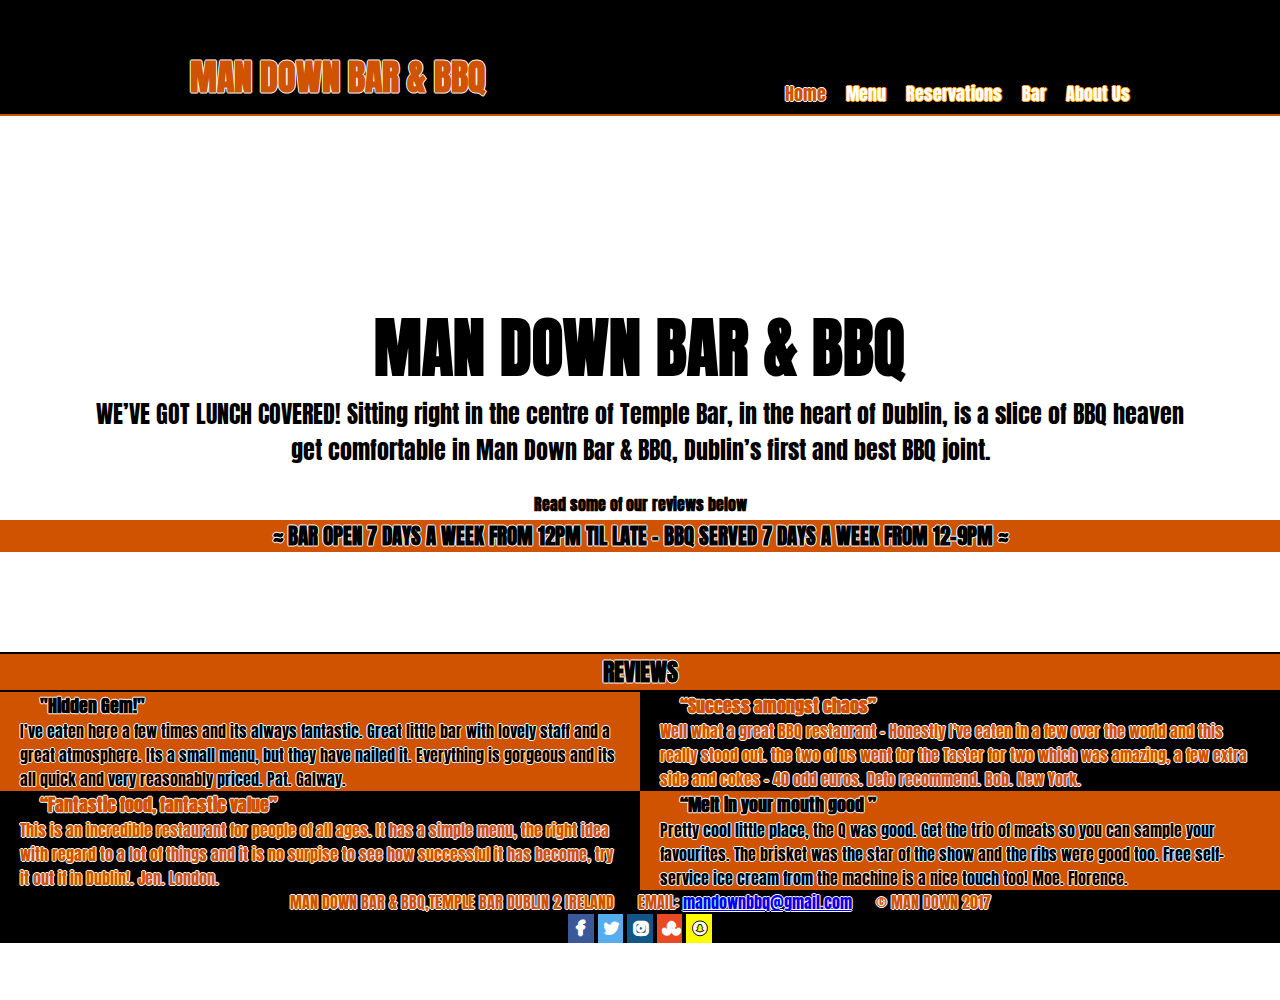
==== index.html @ d6b92bee "Add files via upload" ====
<!DOCTYPE html>
<html lang="en">
<head>
	<meta charset="UTF-8">
	<title>MAN DOWN BBQ</title>
	<meta name="viewport" content="width=device-width, initial-scale=1.0"> <!-- https://www.w3schools.com/css/css_rwd_viewport.asp -->
	<meta name="description" content="The #1 BBQ bar and restaurant in Dublin, Located in Temple Bar">
  <meta name="keywords" content="BBQ Food, Bar open until late, BBQ restaurant, Whiskey Bar">
  <meta name="author" content="Peter Kelly David Harrop">
	<link rel="stylesheet" href="main.css">
	<link href="https://fonts.googleapis.com/css?family=Anton" rel="stylesheet">
	<style>
			.parallax {
			/* The image used */
			background-image: url("images/about_bbqinterior.jpg");

			/* Set a specific height */
			height: 1000px;

			/* Create the parallax scrolling effect */
			background-attachment: fixed;
			background-position: center;
			background-repeat: no-repeat;
			background-size: cover;
		}
	</style>
	<link rel="icon" type="image/jpg" href="images/BBQCHEF_30px.jpg" sizes="30x30">
	<link rel="icon" type="image/jpg" href="images/BBQCHEF_60px.jpg" sizes="60x60">

</head>

<!-- Where to put scripts
	http://stackoverflow.com/questions/436411/where-should-i-put-script-tags-in-html-markup-->
<body>
	<header>
		<div class="container">
			<a href="index.html" id="logo"></a>
			<div id="restaurant_name">
				<h2>MAN DOWN BAR &amp; BBQ</h2>
			</div>
			<nav>
				<a href="#" id="bar_menu"></a> <!--used to transfrom the nav bar in an image-->
				<ul>
					<li class="current_page">Home</li>
					<li><a href="menu.html">Menu</a></li>
					<li><a href="reservations.html">Reservations</a></li>
					<li><a href="bar.html">Bar</a></li>
					<li><a href="about.html">About Us</a></li>
				</ul>
			</nav>
		</div>
	</header>

<section id="index_main_section">  <!-- Use of section tag https://www.w3schools.com/html/html_layout.asp -->
	<div class="container">
		<div class="parallax"></div>
	</div>
</section>
<section id="index-gap">
</section>
<section id="top_gap">
	<div class="index-message">
		<h1>MAN DOWN BAR &amp; BBQ</h1>
		<p>WE’VE GOT LUNCH COVERED! Sitting right in the centre of Temple Bar, in the heart of Dublin, is a slice of BBQ heaven</p>
		<p>get comfortable in Man Down Bar &amp; BBQ, Dublin’s first and best BBQ joint.</p>
		<br>
		<h4>Read some of our reviews below</h4>
	</div>
</section>
<section id="index-gap">
</section>
<section id="opening_hours">
	<div class="container">

		<h3>≈ BAR OPEN 7 DAYS A WEEK FROM 12PM TIL LATE - BBQ SERVED 7 DAYS A WEEK FROM 12-9PM ≈</h3>
	</div>
</section>
<section id="index-gap">
</section>
<section id="review_divider">
	<div class="container">
		<h2>REVIEWS</h2>
	</div>
</section>

<section id="reviews_section">
		<div class="review style1">
		<h4>"Hidden Gem!"</h4>
			<p>I’ve eaten here a few times and its always fantastic. Great little bar with lovely staff and a great atmosphere. Its a small menu, but they have nailed it. Everything is gorgeous and its all quick and very reasonably priced. Pat. Galway.</p>
		</div>
		<div class="review style2">
		<h4>“Success amongst chaos”</h4>
			<p>Well what a great BBQ restaurant - Honestly I've eaten in a few over the world and this really stood out. the two of us went for the Taster for two which was amazing, a few extra side and cokes - 40 odd euros. Defo recommend. Bob. New York.</p>
		</div>
		<div class="review style2">
		<h4>“Fantastic food, fantastic value”</h4>
			<p>This is an incredible restaurant for people of all ages. It has a simple menu, the right idea with regard to a lot of things and it is no surpise to see how successful it has become, try it out if in Dublin!. Jen. London.</p>
		</div>
		<div class="review style1">
		<h4>“Melt in your mouth good ”</h4>
			<p>Pretty cool little place, the Q was good. Get the trio of meats so you can sample your favourites. The brisket was the star of the show and the ribs were good too. Free self-service ice cream from the machine is a nice touch too! Moe. Florence.</p>
		</div>
</section>

<footer>
	<p>MAN DOWN BAR &amp; BBQ,TEMPLE BAR DUBLIN 2 IRELAND &emsp;  EMAIL: <a href="mailto:mandownbbq@gmail.com">mandownbbq@gmail.com</a>   &emsp;    &copy; MAN DOWN 2017</p>   <!-- &emsp; puts a tab between words-->
	<div class="social">
		<!-- Add icon library -->
		<link rel="stylesheet" href="https://cdnjs.cloudflare.com/ajax/libs/font-awesome/4.7.0/css/font-awesome.min.css">

		<!-- Add font awesome icons -->
		<a href="https://www.facebook.com" target="_blank" class="fa fa-facebook"></a>
		<a href="https://twitter.com/" target="_blank" class="fa fa-twitter"></a>
		<a href="https://www.instagram.com/" target="_blank" class="fa fa-instagram"></a>
		<a href="https://www.stumbleupon.com/" target="_blank" class="fa fa-stumbleupon"></a>
		<a href="https://www.snapchat.com/" target="_blank" class="fa fa-snapchat"></a>
	</div>
</footer>

</body>
</html>
---- main.css ----
/*******************NOTES*******************/
/*padding and margin order is top right bottom left*/
/*position:fixed - in header is used to keep it on screen even when scrolling*/
/*media were necessary to keep the header tidy on reducing width*/

*{
  padding: 0;
  margin: 0;
}

body {
    /*font-family: "Comic Sans MS", cursive, sans-serif;*/
    font-family: 'Anton', sans-serif;
    padding: 0;
    margin: 0;
    text-shadow: -1px 0 white, 0 1px white, 1px 0 white, 0 -1px white;
    /*background-color: #000000;*/

}
.container {
	width: 100%; /*Set the width of the entire website here */

  overflow: hidden;
}
.container_90 {
	width: 90%; /*Set the width of the entire website here */
	margin-right: auto;
	margin-left: auto; /* Margin-left and right are set to auto to center the container */
  overflow: hidden;
}

.style1{
  background-color: #CF5300;
  color:#000000;
}
.style2{
  background-color: #000000;
  color:#CF5300;
}

/******************************************INDEX PAGE STARTS***********************************/
/**********************HEADER STARTS HERE***********************/
header{
	color: #CF5300;
	background-color: #000000;
	min-height: 100px;
	border-bottom: #CF5300 2px solid;
  padding: 10px 0 0 0;
  width:100%;
  position: fixed; /*keeps header on screen all the time*/
}
#logo{
	float: left;
	width: 139px;
	height:100px;
	background: url("./images/bbq_logo.jpg") no-repeat center;
	padding: 0;
}

header a{
  color:#FFFFFF;
  text-decoration: none;
  font-size: 24px;
  text-shadow: -1px 0 orange, 0 1px orange, 1px 0 orange, 0 -1px orange;
}

.current_page{ /*class is attached to the current page per html page*/
  color: #CF5300;
  font-size: 24px;
}

header ul{
  padding: 0;
  margin: 0;
}
header li{
  float:left;
  padding: 0 10px 0 10px;
  display: inline;
}

header #restaurant_name{
    float:left;
}
header #restaurant_name h2{
    font-size: 55px;
    margin: 15px;
    padding-left: 40px;
}
header nav{
  float:right;
  margin-top: 70px;
  margin-right: 90px
}
header a:hover{ /*change to orange on hover*/
		color:#CF5300;
}

#bar_menu{  /*3 bar menu hidden now - used again in Media Section*/
	display:hidden;
	width: 50px;
	height: 50px;
	background: url("./images/menuicon_50.png") no-repeat center ;
}
/**********************HEADER END HERE***********************/


/**********************MAIN SECTION STARTS HERE***********************/
#index_main_section{
    max-height: 200px;
    text-align:center;
    color: #000000;
}

.index-message{
  max-height: 120px;
  padding: 0;
  margin: 0;
  color:#000000;
  /*background-color: #CF5300;*/
  text-align: center;
}
.index-message h1{
    font-size: 64px;
}
.index-message p{
    font-size: 24px;
}
#index-gap{
  min-height: 100px;
  padding: 0;
  margin: 0;
}
#index-gap-small{
  min-height: 40px;
  padding: 0;
  margin: 0;
}
#main_section{
    min-height: 800px;
    background: url("images/wood-background.jpg") no-repeat;
    background-size: cover;
    background-repeat: no-repeat;
    text-align:center;
    color: #000000;
}
#main_section h1{
    margin: 200px 0 50px 0;
    font-size: 64px;
}

#main_section p{
    font-size: 24px;
}

@media only screen and (max-width: 1160px){
    .menu{
        /* float: right; */
        margin-left: auto;
        margin-right: auto;
        display: table;
    }
    #main_section h1{
        margin: 1% 0 1% 0;
        font-size: 32px;
    }

    #main_section h2{
        margin: 10% 0 10% 0;
        font-size: 24px;
    }

    #main_section h2{
        font-size: 22px;
    }

    #main_section h3{
        font-size: 18px;
    }

    #index_main_section{
        max-height: 120px;
        text-align:center;
        color: #000000;
    }

    .index-message{
      max-height: 800px;
      padding: 0;
      margin: 0;
      color:#000000;
      /*background-color: #CF5300;*/
      text-align: center;
    }
    .index-message h1{
        font-size: 24px;
    }
    .index-message p{
        font-size: 16px;
    }
    #index-gap{
      min-height: 75px;
      padding: 0;
      margin: 0;
    }
}

@media only screen and (max-width: 600px){
    .menu{
        /* float: right; */
        margin-left: auto;
        margin-right: auto;
        display: table;
    }
    #main_section h1{
        margin: 1% 0 1% 0;
        font-size: 24px;
    }

    #main_section h2{
        margin: 10% 0 10% 0;
        font-size: 20px;
    }

    #main_section h2{
        font-size: 18px;
    }

    #main_section h3{
        font-size: 14px;
    }

    #index_main_section{
        max-height: 100px;
        text-align:center;
        color: #000000;
    }

    .index-message{
      max-height: 600px;
      padding: 0;
      margin: 0;
      color:#000000;
      /*background-color: #CF5300;*/
      text-align: center;
    }
    .index-message h1{
        font-size: 20px;
    }
    .index-message p{
        font-size: 12px;
    }
    #index-gap{
      min-height: 50px;
      padding: 0;
      margin: 0;
    }
}

#social{
  float: right;
}
/* SOCIAL MEDIA LINKS -> https://www.w3schools.com/howto/howto_css_social_media_buttons.asp*/
/* Style all font awesome icons */
.fa {
   padding: 0.5%;
   font-size: 1em;
   width: 1%;
   min-width: 10px;
   text-align: center;
   text-decoration: none;
}

/* Add a hover effect if you want */
.fa:hover {
   opacity: 0.7;
}

/* Set a specific color for each brand */
/* Facebook */
.fa-facebook {
   background: #3B5998;
   color: white;
}
/* Twitter */
.fa-twitter {
   background: #55ACEE;
   color: white;
}
/* Instagram*/
.fa-instagram {
  background: #125688;
  color: white;
}
/* StumbleUpon */
.fa-stumbleupon {
  background: #eb4924;
  color: white;
}
/* StumbleUpon */
.fa-snapchat {
  background: #fffc00;
  color: white;
  text-shadow: -1px 0 black, 0 1px black, 1px 0 black, 0 -1px black;
}
@media only screen and (max-width: 600px){
  .fa {
     padding: 0.25%;
     font-size: 0.25em;
     width: 1%;
     min-width: 10px;
     text-align: center;
     text-decoration: none;
  }
}


/**********************OPENING HOURS BANNER STARTS HERE***********************/
#opening_hours{
  padding: 0;
  margin: 0;
  font-size: 18px;
  color:#000000;
  background-color: #CF5300;
  text-align: center;
}
@media only screen and (max-width: 600px){
  #opening_hours{
    font-size: 12px;
  }
}

/**********************REVIEWS STARTS HERE***********************/
#review_divider{
  padding: 0;
  margin: 0;
  color:#000000;
  background-color: #CF5300;
  text-align: center;
}
#review_divider h2{
  border-top: #000000 2px solid;
  border-bottom: #000000 2px solid;
}

#reviews_section .review{ /*Splits each review into half the screen, then floats all 4 left for responsivness*/
  float:left;
  width:50%;
}

#reviews_section h4{
  padding-left: 40px;
  font-size:18px;
  text-shadow: -1px 0 white, 0 1px white, 1px 0 white, 0 -1px white;
}
#reviews_section p{
  padding: 0 20px 0 20px; /*takes the text in from th div edges*/
  text-shadow: -1px 0 white, 0 1px white, 1px 0 white, 0 -1px white;
}

/*@keyframes changeLetter {
  0%{
    content: "I’ve eaten here a few times and its always fantastic. Great little bar with lovely staff and a great atmosphere. Its a small menu, but they have nailed it. Everything is gorgeous and its all quick and very reasonably priced. Pat. Galway."
  }
  50% {
    color: white;
  }
  100% {
    content: "i liike cake";
  }

}

.review1::after{
  animation: changeLetter 3s linear infinite alternate;
}*/
/**********************FOOTER STARTS HERE***********************/
footer{
  background-color: #000000;
  color:#CF5300;
  text-align: center;
  text-shadow: -1px 0 white, 0 1px white, 1px 0 white, 0 -1px white;
  padding: 0;
  margin: 0;

}
footer p{
    padding: 0;
    margin: 0;
}

@media only screen and (max-width: 600px){
  footer {
    font-size: 10px;
  }
}
/**********************MEDIA SECTION STARTS HERE***********************/
/*https://www.w3schools.com/css/css3_mediaqueries.asp*/
@media screen and (max-width: 1350px){ /*Below 1500px the page will re-size/re-shape the header to keep it tidy*/

  header nav{
    float:right;
    padding: 70px 140px 0 0;
    margin:0;
  }
  header a{
    color:#FFFFFF;
    text-decoration: none;
    font-size: 18px;
  }
  .current_page{
    color: #CF5300;
    font-size: 18px;
  }


  header #restaurant_name h2{
      font-size: 36px;
      margin: 10px;
      padding: 30px 0 0 50px;
  }

  #logo{
  	float: left;
  	width: 80px;
  	height:65px;
  	background: url("./images/bbq_logo_66.jpg") no-repeat center;
  	padding: 20px 0 0 50px;
  }
}

@media screen and (max-width: 1250px){  /*Below 1250px the page will re-size/re-shape the header to keep it tidy*/
header #restaurant_name h2{
  padding: 30px 0 0 10px;
  }
header nav{
  padding: 70px 50px 0 0;
  margin:0;
  }
}


@media screen and (max-width: 960px){ /*Below 1080px the page will re-size/re-shape the header to keep it tidy*/
header #restaurant_name h2{
  padding: 15px 0 0 20px;
}

header nav{
  float: left;
  padding: 5px 0 0 160px;
  margin:0;

}

#logo{  /*resize logo with new smaller image for a smaller screen size*/
  float: left;
  width: 75px;
  height:60px;
  background: url("./images/bbq_logo_66.jpg") no-repeat center;
  padding: 20px 0 0 100px;
}

}

@media screen and (max-width: 600px){/*Below 720px the page will re-size/re-shape the header to keep it tidy*/

header #restaurant_name h2{
  font-size: 24px;
  padding: 20px 0 0 0;
  float: left;
}
#logo{
  float: left;
  width: 75px;
  height:60px;
  background: url("./images/bbq_logo_66.jpg") no-repeat center;
  padding: 20px 0 0 10px;
}
/*Could be done without image using div's and coloured background https://www.w3schools.com/howto/howto_css_menu_icon.asp*/
#bar_menu{
  float:right;
  padding:10px 0 0 0;
  display: inline-block; /*makes 3 bar menu visible*/
}

header nav{
  margin-left: 20px;
  padding: 20px 0 0 0;
}
nav ul, nav:active ul{
  display: none;
  position: absolute;
  margin: 40px 30px 0 0;
  padding: 10px 0px 20px 10px;
  background:#000000;
  right:5px;
  border: 1px solid #CF5300;
  width:25%; /*size of pop-up menu */
  z-index: 1;/*z-index gives preference to an element, putting it to the front*/
}
nav:hover ul{
  display:block;
}
nav li{
  text-align:left;
  width: 100%;
}

nav ul li{
  font-size: 18px;
}
}

@media screen and (max-width: 500px){/*Below 500px the page will re-size/re-shape the header to keep it tidy*/

header #restaurant_name h2{
  display: none;
  font-size: 24px;
  padding: 20px 0 0 0;
  float: left;
}
#logo{
  float: left;
  width: 75px;
  height:60px;
  background: url("./images/bbq_logo_66.jpg") no-repeat center;
  padding: 50px 0 0 60px;
}
/*Could be done without image using div's and coloured background https://www.w3schools.com/howto/howto_css_menu_icon.asp*/
#bar_menu{
  float:right;
  padding:40px 0 0 60px;
  display: inline-block; /*makes 3 bar menu visible*/
}

header nav{
  margin-left: 20px;
  padding: 20px 0 0 0;
}
nav ul, nav:active ul{
  display: none;
  position: absolute;
  margin: 40px 30px 0 0;
  padding: 10px 0px 20px 10px;
  background:#000000;
  right:5px;
  border: 1px solid #CF5300;
  width:32%; /*size of pop-up menu */
  z-index: 1;/*z-index gives preference to an element, putting it to the front*/
}
nav:hover ul{
  display:block;
}
nav li{
  text-align:left;
  width: 100%;
}

nav ul li{
  font-size: 18px;
}
}
/**********************MEDIA SECTION ENDS HERE***********************/
/******************************************INDEX PAGE ENDS***********************************/

/**********************MENU SECTION STARTS HERE***********************/

#menu_section{
    min-height: 300px;
    background: url("images/wood-background.jpg") no-repeat;
    background-size: cover;
    text-align:center;
    color: #000000;
    text-shadow: -1px 0 white, 0 1px white, 1px 0 white, 0 -1px white;
}
#menu_section h1{
    margin: 1% 0 1% 0;
    font-size: 4em;
}

#menu_section h2{
    margin: 10% 0 10% 0;
    font-size: 2.5em;
}

#menu_section h3{
    margin: 0 0 0 0;
    font-size: 1.5em;
}

#menu_section h4{
    margin: 0 0 0 0;
    font-size: 1em;
}

#menu_section p{
    margin: 0 5% 0% 5%;
    font-size: 1.5em;
}

.menu {
  /*text-align: center;*/
}
.menu-sub {
  /*float: left;*/
  width: 40%;
  margin: 0 auto;
  padding: 1em;
  display: inline-block;
  vertical-align: middle;
}

@media only screen and (max-width: 600px){
    .menu{
        /* float: right; */
        margin-left: auto;
        margin-right: auto;
        display: table;
    }
    #menu_section{
      min-height: 100px;
    }
    #menu_section h1{
        margin: 1% 0 1% 0;
        font-size: 24px;
    }

    #menu_section h2{
        margin: 10% 0 10% 0;
        font-size: 20px;
    }

    #menu_section h2{
        font-size: 18px;
    }

    #menu_section h3{
        font-size: 14px;
    }
}

/* Slideshow container */
.slideshow-container {
  max-width: 40%;
  height: auto;
  position: relative;
  margin: auto;
  overflow: hidden;
}

.slideshow-container-main {
  max-width: 60%;
  height: auto;
  position: relative;
  margin: auto;
  overflow: hidden;
}

.mySlides {
    display: none;
}

.slideshow-container img {
    position: relative;
    left: 0;
    top: 0;
    max-width: 100%;
    height: auto;
    opacity: 1;
}

/* Fading animation */
.fade {
  -webkit-animation-name: fade;
  -webkit-animation-duration: 5s;
  animation-name: fade;
  animation-duration: 5s;
}

@-webkit-keyframes fade {
  from {opacity: .4}
  to {opacity: 1}
}

@keyframes fade {
  from {opacity: .4}
  to {opacity: 1}
}

/**********************MENUS START HERE***********************/

/******************************************MENU PAGE ENDS***********************************/

/******************************************RESERVATIONS PAGE STARTS***********************************/
/**********************MAIN RESERVATIONS SECTION STARTS HERE***********************/

#reservations_section{
    min-height: 800px;
    padding-top: 140px; /*needed to pass beyond fixed header*/
    background: url("images/wood-background.jpg") no-repeat;
    background-size: cover;
    background-repeat: no-repeat;
    text-align:center;
    color: #CF5300;
}

#reservations_section .reservations_container{
  padding-top: 100px;
}


#reservations_section input{
  margin: 5px 0 10px 0;
  padding: 5px 0 5px 0;
  width: 40%;
  height: 24px;
  font-size: 16px;

}

#booking{
  width: 50%;
  background-color: rgba(0,0,0,0.5); /*HEX WAY -> http://stackoverflow.com/questions/15852122/hex-transparency-in-colors */
  margin-right: auto;
	margin-left: auto;
  height: 480px;
}


#booking h2{
    padding-top: 80px;
    font-size: 200%;
}

#booking select{
  height: 38px;
  width:15%;
  color:grey;
  font-size: 16px;
  /*The below removes the style from the dropdown, taken from this stack overflow post http://stackoverflow.com/questions/16603979/select-removing-dropdown-arrow*/
  /*for firefox*/
  -moz-appearance: none;
  /*for chrome*/
  -webkit-appearance:none;
}

.reservation_button{
  height:50px;
  width:20%;
  border:none;
  font-size: 18px;
  font-weight: 900;
  margin-top: 30px;
}
button{
  cursor: pointer;
}

/******************************************RESERVATIONS PAGE ENDS***********************************/

/***********************************************************ABOUT.HTML STARTS HERE****************************************************************/
#map-section{
  min-height: 40px;
}
#map{
  margin: auto;
}

#about_pic{
    min-height: 800px;
    background: url("images/about_bbqinterior.jpg") no-repeat;
    background-size: cover;
    background-repeat: no-repeat;
    text-align:center;
    color: #CF5300;
}

#about_divider1 h2{
  margin: 0;
  padding: 10px 0 10px 100px;

  color:#000000;
  background-color: #CF5300;
  text-align:left;
}
#about_divider1 h2{
  text-decoration: overline underline;
}

#about_container1{
  display:inline-block;
  width:100%;
  padding: 0;
  margin: 0;
  min-width: 320px;
  background-color: #CF5300;
}
#about_container2{
  display:inline-block;
  width:100%;
  padding: 0;
  margin: 0;
  background-color:#000000;
  min-width: 320px;
}
.About_Box {
  display:inline-block;
  min-height: 300px;
  min-width: 300px;
  padding: 0;
  margin: 0;
  float:left;
 }

 .half{
   width: 50%;
 }

 .quarter{
   width: 25%;
 }
#box1 {
  float: left;
}
#box2 {
  /*background: url("images/about_food.jpg");
  background-size: cover;
  background-repeat: no-repeat;
  background-position: center;*/
  float: left;
}

#box2 img{
  max-width: 100%;
  height: auto;
}
#box3 {
  background: url("images/about_bbqpit.jpg");
  background-repeat: no-repeat;
  background-size: cover;
  background-position: center;
}

#box4 {
  float: left;
  background: url("images/about_food1.jpg");
  background-size: cover;
  background-repeat: no-repeat;
  background-position: center;
}
#box5 {
  float: left;

}
#box6 {
  background: url("images/about_food3.jpg");
  background-repeat: no-repeat;
  background-size: cover;
  background-position: center;
  float: right;
}

/* HOME PAGE BACKGROUND SLIDESHOW
.cb-slideshow,
.cb-slideshow:after {
    position: fixed;
    width: 100%;
    height: 100%;
    top: 0px;
    left: 0px;
    z-index: 0;
}
.cb-slideshow:after {
    content: '';
    background: transparent url(../images/pattern.png) repeat top left;
}

.cb-slideshow li span {
    width: 100%;
    height: 100%;
    position: absolute;
    top: 0px;
    left: 0px;
    color: transparent;
    background-size: cover;
    background-position: 50% 50%;
    background-repeat: none;
    opacity: 0;
    z-index: 0;
    animation: imageAnimation 36s linear infinite 0s;
}

.cb-slideshow li div {
    z-index: 1000;
    position: absolute;
    bottom: 30px;
    left: 0px;
    width: 100%;
    text-align: center;
    opacity: 0;
    color: #fff;
    animation: titleAnimation 30s linear infinite 0s;
}
.cb-slideshow li div h3 {
    font-family: 'BebasNeueRegular', 'Arial Narrow', Arial, sans-serif;
    font-size: 240px;
    padding: 0;
    line-height: 200px;
}

.cb-slideshow li:nth-child(1) span {
    background-image: url(../images/about_bbqinterior.jpg)
}
.cb-slideshow li:nth-child(2) span {
    background-image: url(../images/full-screen-brisket.jpg);
    animation-delay: 6s;
}
.cb-slideshow li:nth-child(3) span {
    background-image: url(../images/full-screen-fire.jpg);
    animation-delay: 12s;
}
.cb-slideshow li:nth-child(4) span {
    background-image: url(../images/full-screen-ribs2.jpg);
    animation-delay: 18s;
}
.cb-slideshow li:nth-child(5) span {
    background-image: url(../images/full-screen-wings.jpg);
    animation-delay: 24s;
}

.cb-slideshow li:nth-child(2) div {
    animation-delay: 6s;
}
.cb-slideshow li:nth-child(3) div {
    animation-delay: 12s;
}
.cb-slideshow li:nth-child(4) div {
    animation-delay: 18s;
}
.cb-slideshow li:nth-child(5) div {
    animation-delay: 24s;
}

@keyframes imageAnimation {
    0% { opacity: 0; animation-timing-function: ease-in; }
    8% { opacity: 1; animation-timing-function: ease-out; }
    17% { opacity: 1 }
    25% { opacity: 0 }
    100% { opacity: 0 }
}

@keyframes titleAnimation {
    0% { opacity: 0 }
    8% { opacity: 1 }
    17% { opacity: 1 }
    19% { opacity: 0 }
    100% { opacity: 0 }
}

.no-cssanimations .cb-slideshow li span{
	opacity: 1;
}

@media screen and (max-width: 1140px) {
    .cb-slideshow li div h3 { font-size: 140px }
}
@media screen and (max-width: 600px) {
    .cb-slideshow li div h3 { font-size: 80px }
}
*/
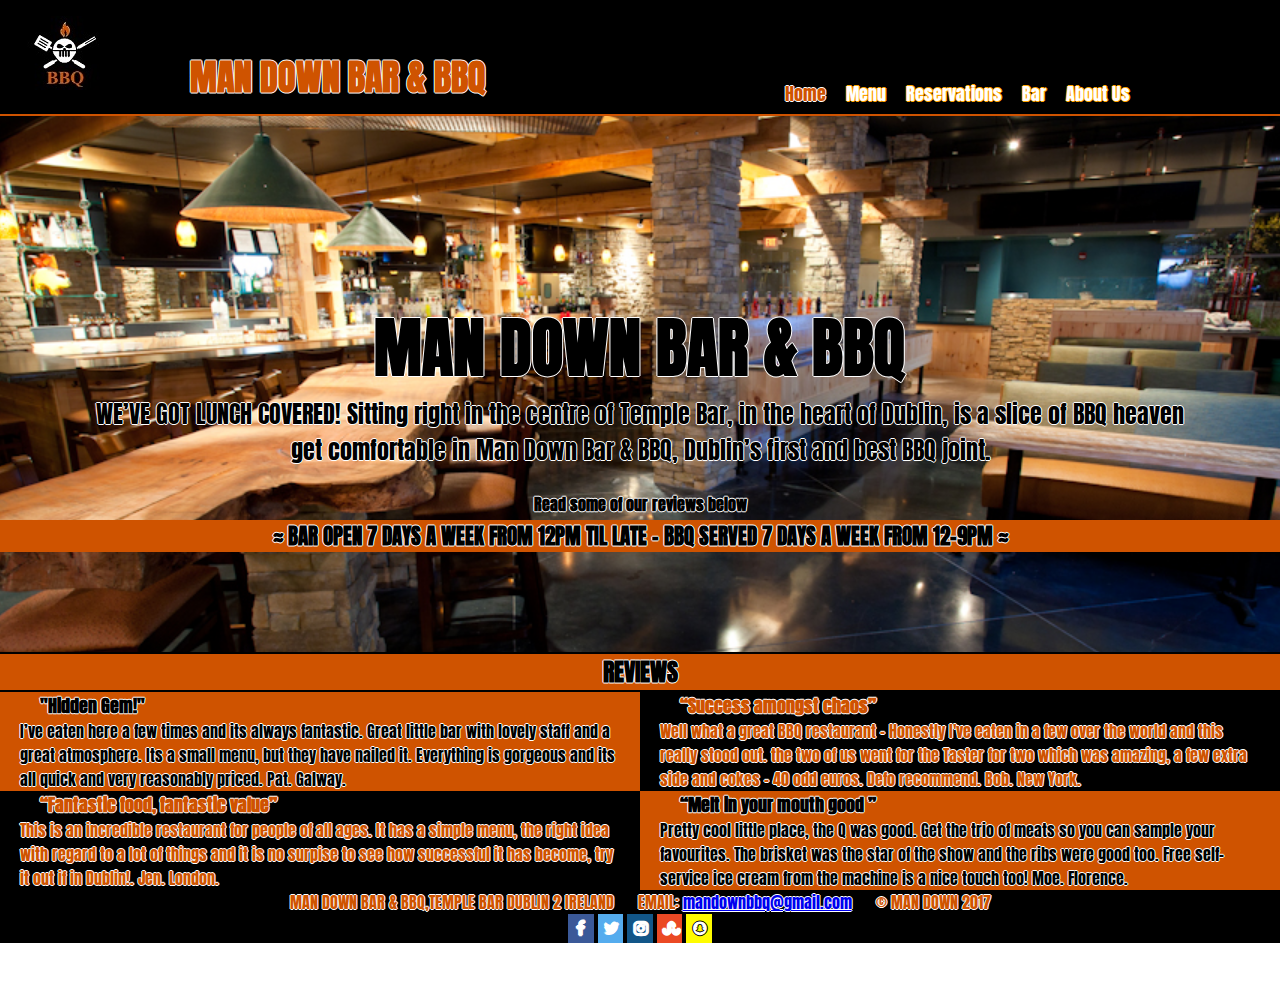
==== commit d2b83f4b: "Add files via upload" ====
--- a/index.html
+++ b/index.html
@@ -5,36 +5,23 @@
 	<title>MAN DOWN BBQ</title>
 	<meta name="viewport" content="width=device-width, initial-scale=1.0"> <!-- https://www.w3schools.com/css/css_rwd_viewport.asp -->
 	<meta name="description" content="The #1 BBQ bar and restaurant in Dublin, Located in Temple Bar">
-  <meta name="keywords" content="BBQ Food, Bar open until late, BBQ restaurant, Whiskey Bar">
+  <meta name="keywords" content="MAN DOWN BBQ, BBQ Food, Bar open until late, BBQ restaurant, Whiskey Bar">
   <meta name="author" content="Peter Kelly David Harrop">
 	<link rel="stylesheet" href="main.css">
-	<link href="https://fonts.googleapis.com/css?family=Anton" rel="stylesheet">
-	<style>
-			.parallax {
-			/* The image used */
-			background-image: url("images/about_bbqinterior.jpg");
-
-			/* Set a specific height */
-			height: 1000px;
-
-			/* Create the parallax scrolling effect */
-			background-attachment: fixed;
-			background-position: center;
-			background-repeat: no-repeat;
-			background-size: cover;
-		}
-	</style>
-	<link rel="icon" type="image/jpg" href="images/BBQCHEF_30px.jpg" sizes="30x30">
+	<link href="https://fonts.googleapis.com/css?family=Anton" rel="stylesheet"> <!--link to font used-->
+	<link rel="icon" type="image/jpg" href="images/BBQCHEF_30px.jpg" sizes="30x30"> <!--Browser Tab Icons - displayed left of the Title-->
 	<link rel="icon" type="image/jpg" href="images/BBQCHEF_60px.jpg" sizes="60x60">
-
+	<link rel="stylesheet" href="https://cdnjs.cloudflare.com/ajax/libs/font-awesome/4.7.0/css/font-awesome.min.css"> 		<!-- Add icon library for social media -->
+	<!--[if lt IE 9]>
+		<script src="http://html5shiv.googlecode.com/svn/trunk/html5.js"></script>
+	<![endif]-->
 </head>
 
-<!-- Where to put scripts
-	http://stackoverflow.com/questions/436411/where-should-i-put-script-tags-in-html-markup-->
+<!-- Where to put scripts -http://stackoverflow.com/questions/436411/where-should-i-put-script-tags-in-html-markup-->
 <body>
 	<header>
 		<div class="container">
-			<a href="index.html" id="logo"></a>
+			<a href="index.html" id="logo"></a> <!--logo is clickable button always going back to index.html-->
 			<div id="restaurant_name">
 				<h2>MAN DOWN BAR &amp; BBQ</h2>
 			</div>
@@ -53,11 +40,11 @@
 
 <section id="index_main_section">  <!-- Use of section tag https://www.w3schools.com/html/html_layout.asp -->
 	<div class="container">
-		<div class="parallax"></div>
+		<div class="parallax_index"></div>
 	</div>
 </section>
-<section id="index-gap">
-</section>
+<div class="index-gap">
+</div>
 <section id="top_gap">
 	<div class="index-message">
 		<h1>MAN DOWN BAR &amp; BBQ</h1>
@@ -67,16 +54,16 @@
 		<h4>Read some of our reviews below</h4>
 	</div>
 </section>
-<section id="index-gap">
-</section>
+<div class="index-gap">
+</div>
 <section id="opening_hours">
 	<div class="container">
 
 		<h3>≈ BAR OPEN 7 DAYS A WEEK FROM 12PM TIL LATE - BBQ SERVED 7 DAYS A WEEK FROM 12-9PM ≈</h3>
 	</div>
 </section>
-<section id="index-gap">
-</section>
+<div class="index-gap">
+</div>
 <section id="review_divider">
 	<div class="container">
 		<h2>REVIEWS</h2>
@@ -105,9 +92,7 @@
 <footer>
 	<p>MAN DOWN BAR &amp; BBQ,TEMPLE BAR DUBLIN 2 IRELAND &emsp;  EMAIL: <a href="mailto:mandownbbq@gmail.com">mandownbbq@gmail.com</a>   &emsp;    &copy; MAN DOWN 2017</p>   <!-- &emsp; puts a tab between words-->
 	<div class="social">
-		<!-- Add icon library -->
-		<link rel="stylesheet" href="https://cdnjs.cloudflare.com/ajax/libs/font-awesome/4.7.0/css/font-awesome.min.css">
-
+		<!-- 3rd party - https://www.w3schools.com/howto/howto_css_social_media_buttons.asp -->
 		<!-- Add font awesome icons -->
 		<a href="https://www.facebook.com" target="_blank" class="fa fa-facebook"></a>
 		<a href="https://twitter.com/" target="_blank" class="fa fa-twitter"></a>
--- a/main.css
+++ b/main.css
@@ -3,7 +3,7 @@
 /*position:fixed - in header is used to keep it on screen even when scrolling*/
 /*media were necessary to keep the header tidy on reducing width*/
 
-*{
+*{ /*reset all tags to 0 padding and margin*/
   padding: 0;
   margin: 0;
 }
@@ -19,16 +19,15 @@
 }
 .container {
 	width: 100%; /*Set the width of the entire website here */
-
-  overflow: hidden;
+  overflow: hidden; /*prevent scroll bars from appearing*/
 }
 .container_90 {
-	width: 90%; /*Set the width of the entire website here */
+	width: 90%; /*Set the width to use 90% of the page */
 	margin-right: auto;
 	margin-left: auto; /* Margin-left and right are set to auto to center the container */
   overflow: hidden;
 }
-
+/*reusable style classes with contrasting styles*/
 .style1{
   background-color: #CF5300;
   color:#000000;
@@ -38,7 +37,7 @@
   color:#CF5300;
 }
 
-/******************************************INDEX PAGE STARTS***********************************/
+/********************************************************************INDEX PAGE STARTS*****************************************************/
 /**********************HEADER STARTS HERE***********************/
 header{
 	color: #CF5300;
@@ -102,10 +101,26 @@
 	height: 50px;
 	background: url("./images/menuicon_50.png") no-repeat center ;
 }
-/**********************HEADER END HERE***********************/
+/**********************HEADER ENDS HERE***********************/
 
 
 /**********************MAIN SECTION STARTS HERE***********************/
+/*parallax scrolling used on index.html*/
+.parallax_index {
+/* The image used */
+background-image: url("images/about_bbqinterior.jpg");
+
+/* Set a specific height */
+height: 1000px;
+
+/* Create the parallax scrolling effect */
+background-attachment: fixed;
+background-position: center;
+background-repeat: no-repeat;
+background-size: cover;
+}
+
+
 #index_main_section{
     max-height: 200px;
     text-align:center;
@@ -126,7 +141,12 @@
 .index-message p{
     font-size: 24px;
 }
-#index-gap{
+#top-gap{
+  min-height: 600px;
+  padding: 0;
+  margin: 0;
+}
+.index-gap{
   min-height: 100px;
   padding: 0;
   margin: 0;
@@ -136,13 +156,15 @@
   padding: 0;
   margin: 0;
 }
+#index-gap-large{
+  min-height: 400px;
+  padding: 0;
+  margin: 0;
+}
 #main_section{
-    min-height: 800px;
-    background: url("images/wood-background.jpg") no-repeat;
-    background-size: cover;
-    background-repeat: no-repeat;
-    text-align:center;
-    color: #000000;
+  max-height: 200px;
+  text-align:center;
+  color: #000000;
 }
 #main_section h1{
     margin: 200px 0 50px 0;
@@ -396,7 +418,7 @@
 }
 /**********************MEDIA SECTION STARTS HERE***********************/
 /*https://www.w3schools.com/css/css3_mediaqueries.asp*/
-@media screen and (max-width: 1350px){ /*Below 1500px the page will re-size/re-shape the header to keep it tidy*/
+@media screen and (max-width: 1350px){ /*Below 1350px the page will re-size/re-shape the header to keep it tidy*/
 
   header nav{
     float:right;
@@ -459,7 +481,6 @@
   background: url("./images/bbq_logo_66.jpg") no-repeat center;
   padding: 20px 0 0 100px;
 }
-
 }
 
 @media screen and (max-width: 600px){/*Below 720px the page will re-size/re-shape the header to keep it tidy*/
@@ -477,7 +498,7 @@
   padding: 20px 0 0 10px;
 }
 /*Could be done without image using div's and coloured background https://www.w3schools.com/howto/howto_css_menu_icon.asp*/
-#bar_menu{
+#bar_menu{/*3 bar menu for mobile view*/
   float:right;
   padding:10px 0 0 0;
   display: inline-block; /*makes 3 bar menu visible*/
@@ -488,18 +509,68 @@
   padding: 20px 0 0 0;
 }
 nav ul, nav:active ul{
-  display: none;
+  display: none; /*hides the nav list until hovered upon*/
+  position: absolute;
+  margin: 40px 60px 0 0; /*Moves the entire dropdown*/
+  padding: 10px 0px 20px 10px;
+  background:#000000;
+  right:5px;
+  border: 1px solid #CF5300;
+  width:25%; /*size of pop-up menu */
+  z-index: 1;/*z-index gives preference to an element, putting it to the front*/
+}
+nav:hover ul{
+  display:block; /*displays nav on hover*/
+}
+nav li{
+  text-align:left;
+  width: 100%;
+}
+
+nav ul li{
+  font-size: 18px;
+}
+}
+
+@media screen and (max-width: 500px){/*Below 500px the page will re-size/re-shape the header to keep it tidy*/
+
+header #restaurant_name h2{
+  display: none; /*make heading disappear on mobile*/
+  font-size: 24px;
+  padding: 20px 0 0 0;
+  float: left;
+}
+#logo{
+  float: left;
+  width: 75px;
+  height:60px;
+  background: url("./images/bbq_logo_66.jpg") no-repeat center;
+  padding: 50px 0 0 60px;
+}
+/*Could be done without image using div's and coloured background https://www.w3schools.com/howto/howto_css_menu_icon.asp*/
+#bar_menu{
+  float:right;
+  padding:40px 0 0 60px;
+  display: inline-block; /*makes 3 bar menu visible*/
+}
+
+header nav{
+  margin-left: 20px;
+  padding: 20px 0 0 0;
+}
+nav ul, nav:active ul{
+  display: none; /*hides the nav list until hovered upon*/
   position: absolute;
   margin: 40px 30px 0 0;
   padding: 10px 0px 20px 10px;
   background:#000000;
   right:5px;
   border: 1px solid #CF5300;
-  width:25%; /*size of pop-up menu */
+  width:34%; /*size of pop-up menu */
   z-index: 1;/*z-index gives preference to an element, putting it to the front*/
 }
 nav:hover ul{
-  display:block;
+  display:block; /*displays nav on hover*/
 }
 nav li{
   text-align:left;
@@ -510,67 +581,15 @@
   font-size: 18px;
 }
 }
-
-@media screen and (max-width: 500px){/*Below 500px the page will re-size/re-shape the header to keep it tidy*/
-
-header #restaurant_name h2{
-  display: none;
-  font-size: 24px;
-  padding: 20px 0 0 0;
-  float: left;
-}
-#logo{
-  float: left;
-  width: 75px;
-  height:60px;
-  background: url("./images/bbq_logo_66.jpg") no-repeat center;
-  padding: 50px 0 0 60px;
-}
-/*Could be done without image using div's and coloured background https://www.w3schools.com/howto/howto_css_menu_icon.asp*/
-#bar_menu{
-  float:right;
-  padding:40px 0 0 60px;
-  display: inline-block; /*makes 3 bar menu visible*/
-}
-
-header nav{
-  margin-left: 20px;
-  padding: 20px 0 0 0;
-}
-nav ul, nav:active ul{
-  display: none;
-  position: absolute;
-  margin: 40px 30px 0 0;
-  padding: 10px 0px 20px 10px;
-  background:#000000;
-  right:5px;
-  border: 1px solid #CF5300;
-  width:32%; /*size of pop-up menu */
-  z-index: 1;/*z-index gives preference to an element, putting it to the front*/
-}
-nav:hover ul{
-  display:block;
-}
-nav li{
-  text-align:left;
-  width: 100%;
-}
-
-nav ul li{
-  font-size: 18px;
-}
-}
 /**********************MEDIA SECTION ENDS HERE***********************/
-/******************************************INDEX PAGE ENDS***********************************/
+/*********************************************************************************INDEX PAGE ENDS***********************************/
 
 /**********************MENU SECTION STARTS HERE***********************/
 
 #menu_section{
     min-height: 300px;
-    background: url("images/wood-background.jpg") no-repeat;
-    background-size: cover;
-    text-align:center;
-    color: #000000;
+    text-align:center;
+    color: #000000;
     text-shadow: -1px 0 white, 0 1px white, 1px 0 white, 0 -1px white;
 }
 #menu_section h1{
@@ -641,7 +660,7 @@
 
 /* Slideshow container */
 .slideshow-container {
-  max-width: 40%;
+  max-width: 40%;
   height: auto;
   position: relative;
   margin: auto;
@@ -687,11 +706,11 @@
   to {opacity: 1}
 }
 
-/**********************MENUS START HERE***********************/
-
-/******************************************MENU PAGE ENDS***********************************/
-
-/******************************************RESERVATIONS PAGE STARTS***********************************/
+
+
+/******************************************************MENU PAGE ENDS***********************************/
+
+/*****************************************************RESERVATIONS PAGE STARTS***********************************/
 /**********************MAIN RESERVATIONS SECTION STARTS HERE***********************/
 
 #reservations_section{
@@ -710,7 +729,7 @@
 
 
 #reservations_section input{
-  margin: 5px 0 10px 0;
+  margin: 10px 0 10px 0;
   padding: 5px 0 5px 0;
   width: 40%;
   height: 24px;
@@ -728,7 +747,7 @@
 
 
 #booking h2{
-    padding-top: 80px;
+    padding-top: 50px;
     font-size: 200%;
 }
 
@@ -755,10 +774,92 @@
 button{
   cursor: pointer;
 }
+/*trying to make button work*/
+/* #enquire{
+  width:15%;
+  display:none;
+  border: solid 1px #000000;
+} */
+
+/***************************Change some parts of the Reservations page below 960px********/
+@media screen and (max-width: 960px){
+#reservations_section .reservations_container{
+  padding-top: 100px;
+}
+#reservations_section input{
+  margin: 5px 0 10px 0;
+  padding: 5px 0 5px 0;
+  width: 60%;
+  height: 24px;
+  font-size: 10px;
+}
+#booking{
+  width: 50%;
+  background-color: rgba(0,0,0,0.5); /*HEX WAY -> http://stackoverflow.com/questions/15852122/hex-transparency-in-colors */
+  margin-right: auto;
+	margin-left: auto;
+  height: 480px;
+}
+#booking h2{
+    padding-top: 80px;
+    font-size: 200%;
+}
+#booking select{
+  height: 38px;
+  width:20%;
+  color:grey;
+  font-size: 10px;
+  /*The below removes the style from the dropdown, taken from this stack overflow post http://stackoverflow.com/questions/16603979/select-removing-dropdown-arrow*/
+  /*for firefox*/
+  -moz-appearance: none;
+  /*for chrome*/
+  -webkit-appearance:none;
+}
+.reservation_button{
+  height:50px;
+  width:30%;
+  border:none;
+  font-size: 16px;
+  font-weight: 900;
+  margin-top: 30px;
+}
+}
+@media screen and (max-width: 600px){
+
+  #booking{
+    width: 75%;
+  }
+  #booking h2{
+      padding-top: 80px;
+      font-size: 150%;
+  }
+  .reservation_button{
+    height:50px;
+    width:40%;
+    border:none;
+    font-size: 14px;
+    font-weight: 900;
+    margin-top: 30px;
+  }
+}
 
 /******************************************RESERVATIONS PAGE ENDS***********************************/
 
 /***********************************************************ABOUT.HTML STARTS HERE****************************************************************/
+.parallax_about {
+/* The image used */
+background-image: url("images/about_bbqinterior.jpg");
+
+/* Set a specific height */
+height: 1400px;
+
+/* Create the parallax scrolling effect */
+background-attachment: fixed;
+background-position: center;
+background-repeat: no-repeat;
+background-size: cover;
+}
+
 #map-section{
   min-height: 40px;
 }
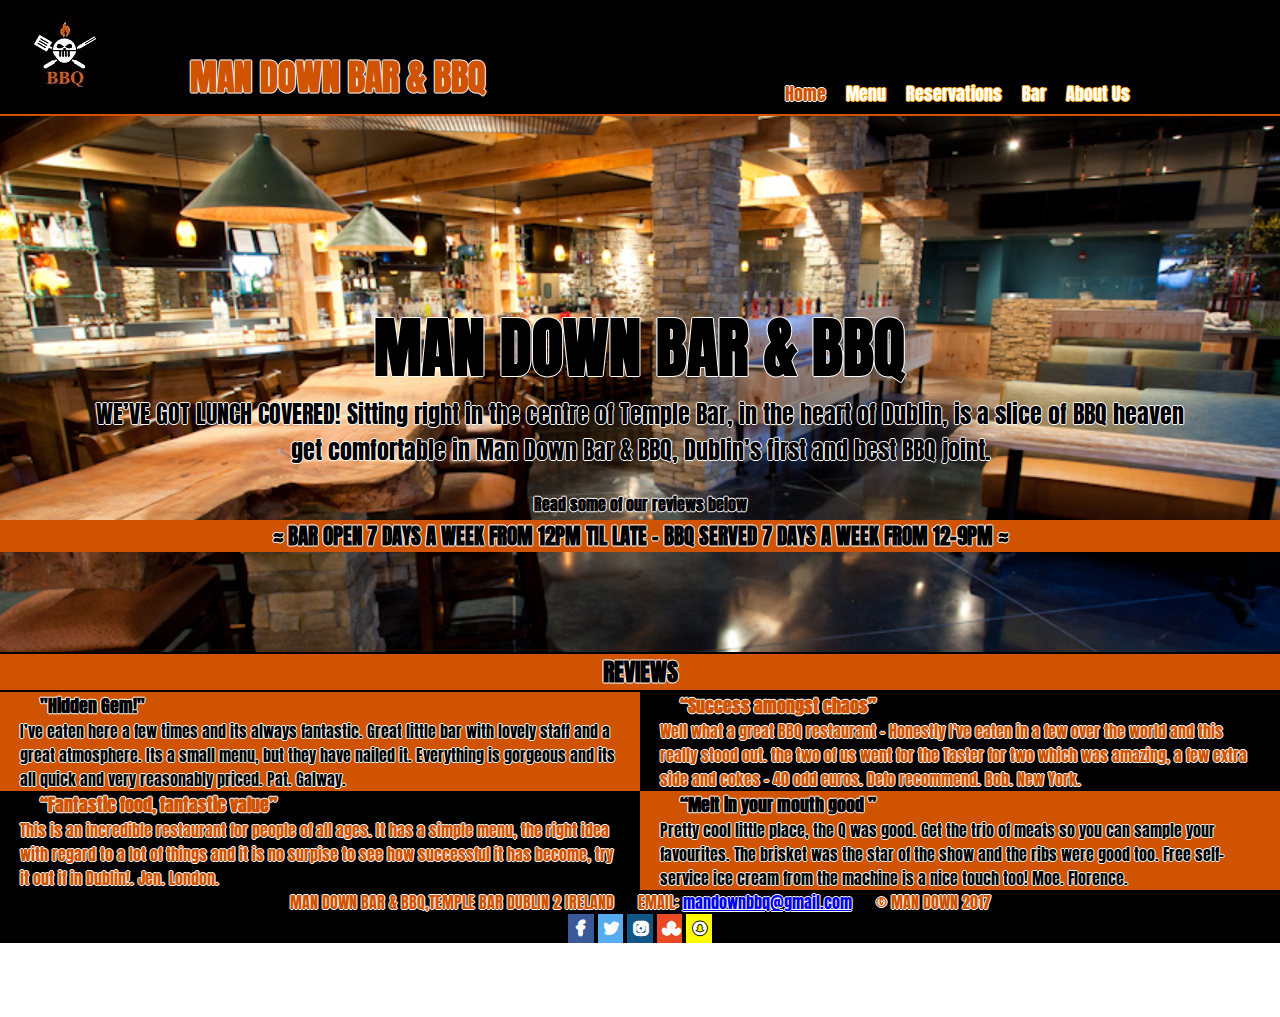
==== commit 5eb62e37: "Update index.html" ====
--- a/index.html
+++ b/index.html
@@ -39,6 +39,7 @@
 	</header>
 
 <section id="index_main_section">  <!-- Use of section tag https://www.w3schools.com/html/html_layout.asp -->
+	<h6>.</h6>
 	<div class="container">
 		<div class="parallax_index"></div>
 	</div>
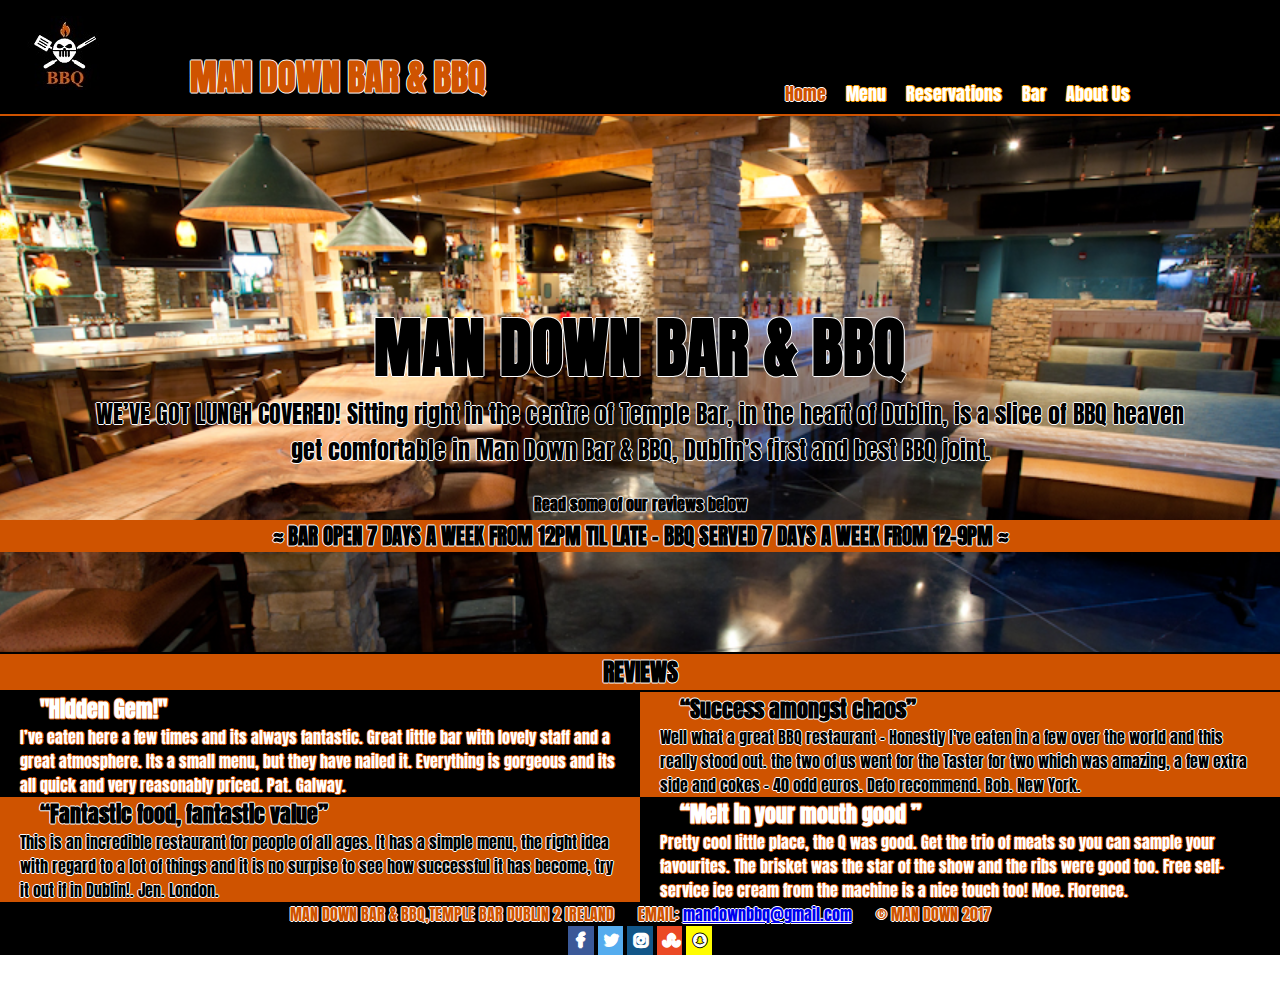
==== commit abf0246e: "Add files via upload" ====
--- a/index.html
+++ b/index.html
@@ -39,7 +39,6 @@
 	</header>
 
 <section id="index_main_section">  <!-- Use of section tag https://www.w3schools.com/html/html_layout.asp -->
-	<h6>.</h6>
 	<div class="container">
 		<div class="parallax_index"></div>
 	</div>
@@ -72,19 +71,19 @@
 </section>
 
 <section id="reviews_section">
-		<div class="review style1">
+		<div class="review_style1">
 		<h4>"Hidden Gem!"</h4>
 			<p>I’ve eaten here a few times and its always fantastic. Great little bar with lovely staff and a great atmosphere. Its a small menu, but they have nailed it. Everything is gorgeous and its all quick and very reasonably priced. Pat. Galway.</p>
 		</div>
-		<div class="review style2">
+		<div class="review_style2">
 		<h4>“Success amongst chaos”</h4>
 			<p>Well what a great BBQ restaurant - Honestly I've eaten in a few over the world and this really stood out. the two of us went for the Taster for two which was amazing, a few extra side and cokes - 40 odd euros. Defo recommend. Bob. New York.</p>
 		</div>
-		<div class="review style2">
+		<div class="review_style2">
 		<h4>“Fantastic food, fantastic value”</h4>
 			<p>This is an incredible restaurant for people of all ages. It has a simple menu, the right idea with regard to a lot of things and it is no surpise to see how successful it has become, try it out if in Dublin!. Jen. London.</p>
 		</div>
-		<div class="review style1">
+		<div class="review_style1">
 		<h4>“Melt in your mouth good ”</h4>
 			<p>Pretty cool little place, the Q was good. Get the trio of meats so you can sample your favourites. The brisket was the star of the show and the ribs were good too. Free self-service ice cream from the machine is a nice touch too! Moe. Florence.</p>
 		</div>
--- a/main.css
+++ b/main.css
@@ -138,7 +138,27 @@
 .index-message h1{
     font-size: 64px;
 }
+.index-message h2{
+    font-size: 32px;
+}
 .index-message p{
+    font-size: 24px;
+}
+.index-message-white{
+  max-height: 120px;
+  padding: 0;
+  margin: 0;
+  color:#000000;
+  text-shadow: -1px 0 #CF5300, 0 1px #CF5300, 1px 0 #CF5300, 0 -1px #CF5300;
+  text-align: center;
+}
+.index-message-white h1{
+    font-size: 64px;
+}
+.index-message-white h2{
+    font-size: 32px;
+}
+.index-message-white p{
     font-size: 24px;
 }
 #top-gap{
@@ -217,7 +237,20 @@
     .index-message h1{
         font-size: 24px;
     }
+    .index-message h2{
+        font-size: 20px;
+    }
     .index-message p{
+        font-size: 16px;
+    }
+
+    .index-message-white h1{
+        font-size: 24px;
+    }
+    .index-message-white h2{
+        font-size: 20px;
+    }
+    .index-message-white p{
         font-size: 16px;
     }
     #index-gap{
@@ -267,9 +300,22 @@
       text-align: center;
     }
     .index-message h1{
-        font-size: 20px;
+        font-size: 18px;
+    }
+    .index-message h2{
+        font-size: 16px;
     }
     .index-message p{
+        font-size: 12px;
+    }
+
+    .index-message-white h1{
+        font-size: 18px;
+    }
+    .index-message-white h2{
+        font-size: 16px;
+    }
+    .index-message-white p{
         font-size: 12px;
     }
     #index-gap{
@@ -365,21 +411,83 @@
   border-bottom: #000000 2px solid;
 }
 
-#reviews_section .review{ /*Splits each review into half the screen, then floats all 4 left for responsivness*/
+#reviews_section .review_style1{ /*Splits each review into half the screen, then floats all 4 left for responsivness*/
   float:left;
   width:50%;
 }
-
+#reviews_section .review_style2{ /*Splits each review into half the screen, then floats all 4 left for responsivness*/
+  float:left;
+  width:50%;
+  background-color: #CF5300;
+}
+/*
 #reviews_section h4{
   padding-left: 40px;
   font-size:18px;
   text-shadow: -1px 0 white, 0 1px white, 1px 0 white, 0 -1px white;
 }
+*/
 #reviews_section p{
   padding: 0 20px 0 20px; /*takes the text in from th div edges*/
+}
+.review_style1 {
+  color: #FFFFFF;
+  text-shadow: -1px 0 #CF5300, 0 1px #CF5300, 1px 0 #CF5300, 0 -1px #CF5300;
+}
+.review_style1 h4{
+  padding-left: 40px;
+  font-size:1.4em;
+}
+.review_style1 p{
+  padding: 0 20px 0 20px; /*takes the text in from the div edges*/
+  font-size:1em;
+}
+.review_style2 {
+  color: #000000;
   text-shadow: -1px 0 white, 0 1px white, 1px 0 white, 0 -1px white;
 }
-
+.review_style2 h4{
+  padding-left: 40px;
+  font-size:1.4em;
+}
+.review_style2 p{
+  padding: 0 20px 0 20px; /*takes the text in from th div edges*/
+  font-size:1em;
+}
+
+@media only screen and (max-width: 1160px){
+  .review_style1 h4{
+    font-size:1em;
+  }
+  .review_style1 p{
+    font-size:0.7em;
+  }
+  .review_style2 h4{
+    font-size:1em;
+  }
+  .review_style2 p{
+    font-size:0.7em;
+  }
+}
+
+@media only screen and (max-width: 600px){
+  .review_style1 h4{
+    font-size:0.8em;
+    text-shadow: none;
+  }
+  .review_style1 p{
+    font-size:0.5em;
+    text-shadow: none;
+  }
+  .review_style2 h4{
+    font-size:0.8em;
+    text-shadow: none;
+  }
+  .review_style2 p{
+    font-size:0.5em;
+    text-shadow: none;
+  }
+}
 /*@keyframes changeLetter {
   0%{
     content: "I’ve eaten here a few times and its always fantastic. Great little bar with lovely staff and a great atmosphere. Its a small menu, but they have nailed it. Everything is gorgeous and its all quick and very reasonably priced. Pat. Galway."
@@ -584,7 +692,7 @@
 /**********************MEDIA SECTION ENDS HERE***********************/
 /*********************************************************************************INDEX PAGE ENDS***********************************/
 
-/**********************MENU SECTION STARTS HERE***********************/
+/**********************MENU/BAR SECTION STARTS HERE***********************/
 
 #menu_section{
     min-height: 300px;
@@ -628,7 +736,17 @@
   display: inline-block;
   vertical-align: middle;
 }
-
+.menu-parallax {
+  /* The image used */
+  background-image: url("images/burning-coal.jpg");
+  /* Set a specific height */
+  height: 1400px;
+  /* Create the parallax scrolling effect */
+  background-attachment: fixed;
+  background-position: center;
+  background-repeat: no-repeat;
+  background-size: cover;
+}
 @media only screen and (max-width: 600px){
     .menu{
         /* float: right; */
@@ -641,20 +759,20 @@
     }
     #menu_section h1{
         margin: 1% 0 1% 0;
-        font-size: 24px;
+        font-size: 1.8em;
     }
 
     #menu_section h2{
         margin: 10% 0 10% 0;
-        font-size: 20px;
+        font-size: 1.5em;
     }
 
     #menu_section h2{
-        font-size: 18px;
+        font-size: 1em;
     }
 
     #menu_section h3{
-        font-size: 14px;
+        font-size: 0.7em;
     }
 }
 
@@ -706,9 +824,19 @@
   to {opacity: 1}
 }
 
-
-
-/******************************************************MENU PAGE ENDS***********************************/
+.parallax_bar {
+  /* The image used */
+  background-image: url("images/beer-bottled.jpg");
+  /* Set a specific height */
+  height: 1400px;
+  /* Create the parallax scrolling effect */
+  background-attachment: fixed;
+  background-position: center;
+  background-repeat: repeat-y;
+  background-size: cover;
+}
+
+/******************************************************MENU/BAR PAGE ENDS***********************************/
 
 /*****************************************************RESERVATIONS PAGE STARTS***********************************/
 /**********************MAIN RESERVATIONS SECTION STARTS HERE***********************/
@@ -847,17 +975,17 @@
 
 /***********************************************************ABOUT.HTML STARTS HERE****************************************************************/
 .parallax_about {
-/* The image used */
-background-image: url("images/about_bbqinterior.jpg");
-
-/* Set a specific height */
-height: 1400px;
-
-/* Create the parallax scrolling effect */
-background-attachment: fixed;
-background-position: center;
-background-repeat: no-repeat;
-background-size: cover;
+  /* The image used */
+  background-image: url("images/about_bbqinterior.jpg");
+
+  /* Set a specific height */
+  height: 1400px;
+
+  /* Create the parallax scrolling effect */
+  background-attachment: fixed;
+  background-position: center;
+  background-repeat: no-repeat;
+  background-size: cover;
 }
 
 #map-section{
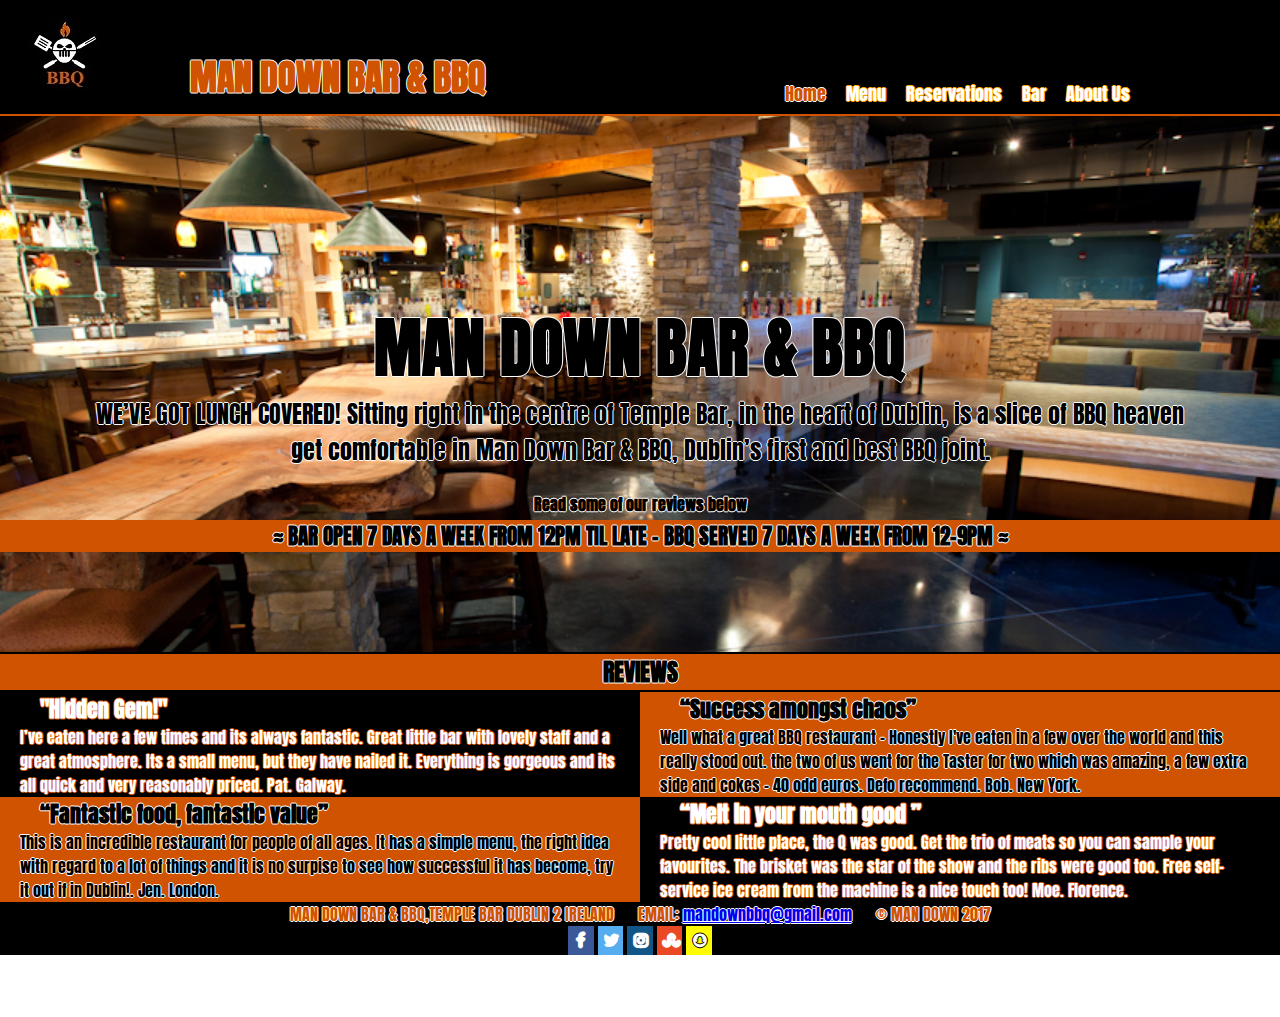
==== commit 22ec2e82: "Update index.html" ====
--- a/index.html
+++ b/index.html
@@ -39,6 +39,7 @@
 	</header>
 
 <section id="index_main_section">  <!-- Use of section tag https://www.w3schools.com/html/html_layout.asp -->
+	<h6>.</h6>
 	<div class="container">
 		<div class="parallax_index"></div>
 	</div>
--- a/main.css
+++ b/main.css
@@ -779,6 +779,7 @@
 /* Slideshow container */
 .slideshow-container {
   max-width: 40%;
+  width: auto;
   height: auto;
   position: relative;
   margin: auto;
@@ -802,6 +803,7 @@
     left: 0;
     top: 0;
     max-width: 100%;
+    max-height: 300px;
     height: auto;
     opacity: 1;
 }
@@ -828,7 +830,7 @@
   /* The image used */
   background-image: url("images/beer-bottled.jpg");
   /* Set a specific height */
-  height: 1400px;
+  height: 1500px;
   /* Create the parallax scrolling effect */
   background-attachment: fixed;
   background-position: center;
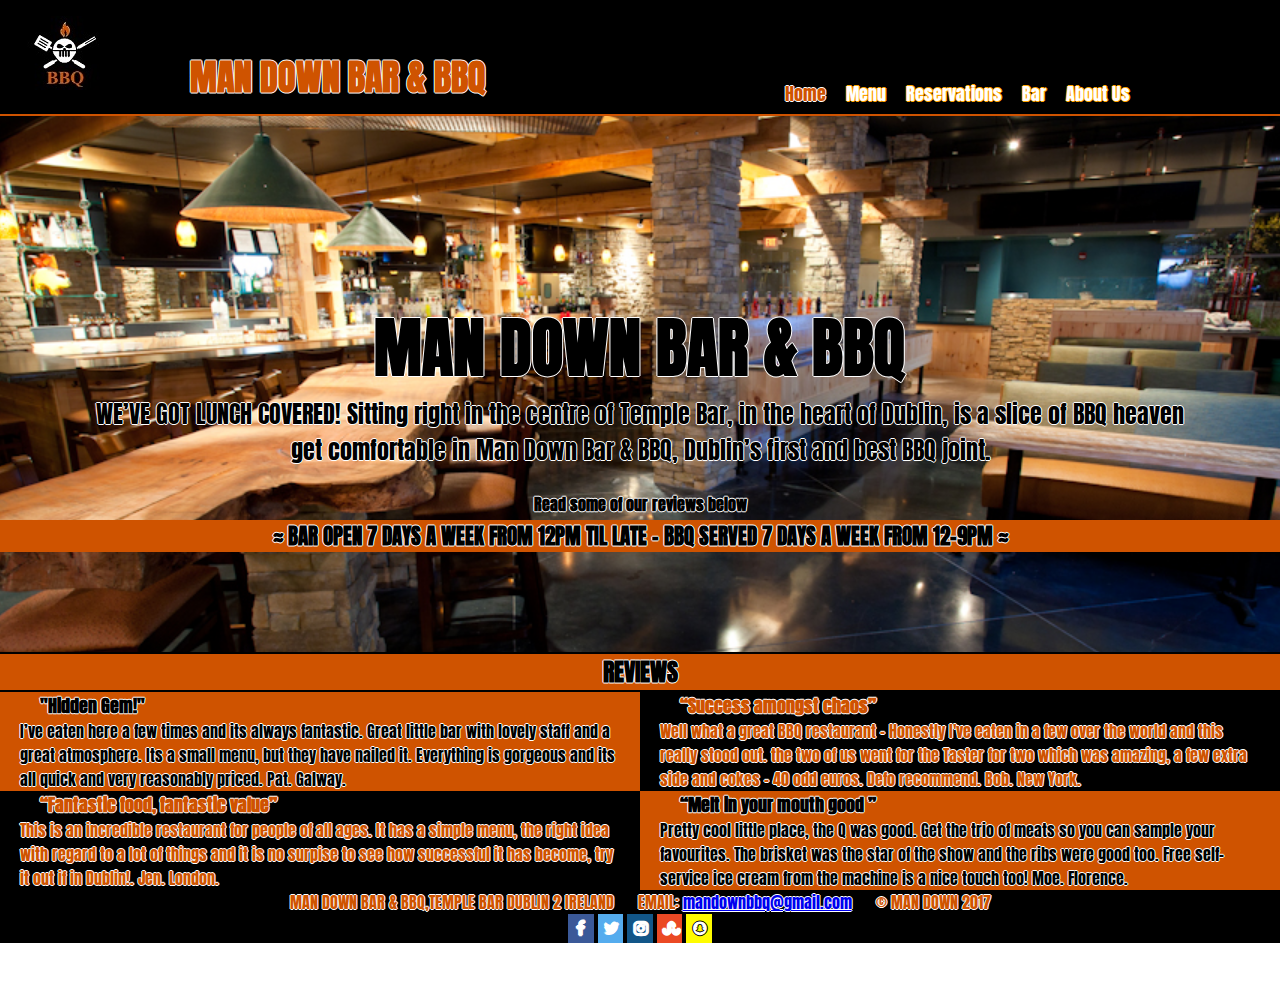
==== commit 3979cab2: "Add files via upload" ====
--- a/index.html
+++ b/index.html
@@ -39,7 +39,6 @@
 	</header>
 
 <section id="index_main_section">  <!-- Use of section tag https://www.w3schools.com/html/html_layout.asp -->
-	<h6>.</h6>
 	<div class="container">
 		<div class="parallax_index"></div>
 	</div>
@@ -72,19 +71,19 @@
 </section>
 
 <section id="reviews_section">
-		<div class="review_style1">
+		<div class="review style1">
 		<h4>"Hidden Gem!"</h4>
 			<p>I’ve eaten here a few times and its always fantastic. Great little bar with lovely staff and a great atmosphere. Its a small menu, but they have nailed it. Everything is gorgeous and its all quick and very reasonably priced. Pat. Galway.</p>
 		</div>
-		<div class="review_style2">
+		<div class="review style2">
 		<h4>“Success amongst chaos”</h4>
 			<p>Well what a great BBQ restaurant - Honestly I've eaten in a few over the world and this really stood out. the two of us went for the Taster for two which was amazing, a few extra side and cokes - 40 odd euros. Defo recommend. Bob. New York.</p>
 		</div>
-		<div class="review_style2">
+		<div class="review style2">
 		<h4>“Fantastic food, fantastic value”</h4>
 			<p>This is an incredible restaurant for people of all ages. It has a simple menu, the right idea with regard to a lot of things and it is no surpise to see how successful it has become, try it out if in Dublin!. Jen. London.</p>
 		</div>
-		<div class="review_style1">
+		<div class="review style1">
 		<h4>“Melt in your mouth good ”</h4>
 			<p>Pretty cool little place, the Q was good. Get the trio of meats so you can sample your favourites. The brisket was the star of the show and the ribs were good too. Free self-service ice cream from the machine is a nice touch too! Moe. Florence.</p>
 		</div>
--- a/main.css
+++ b/main.css
@@ -138,27 +138,7 @@
 .index-message h1{
     font-size: 64px;
 }
-.index-message h2{
-    font-size: 32px;
-}
 .index-message p{
-    font-size: 24px;
-}
-.index-message-white{
-  max-height: 120px;
-  padding: 0;
-  margin: 0;
-  color:#000000;
-  text-shadow: -1px 0 #CF5300, 0 1px #CF5300, 1px 0 #CF5300, 0 -1px #CF5300;
-  text-align: center;
-}
-.index-message-white h1{
-    font-size: 64px;
-}
-.index-message-white h2{
-    font-size: 32px;
-}
-.index-message-white p{
     font-size: 24px;
 }
 #top-gap{
@@ -237,20 +217,7 @@
     .index-message h1{
         font-size: 24px;
     }
-    .index-message h2{
-        font-size: 20px;
-    }
     .index-message p{
-        font-size: 16px;
-    }
-
-    .index-message-white h1{
-        font-size: 24px;
-    }
-    .index-message-white h2{
-        font-size: 20px;
-    }
-    .index-message-white p{
         font-size: 16px;
     }
     #index-gap{
@@ -300,22 +267,9 @@
       text-align: center;
     }
     .index-message h1{
-        font-size: 18px;
-    }
-    .index-message h2{
-        font-size: 16px;
+        font-size: 20px;
     }
     .index-message p{
-        font-size: 12px;
-    }
-
-    .index-message-white h1{
-        font-size: 18px;
-    }
-    .index-message-white h2{
-        font-size: 16px;
-    }
-    .index-message-white p{
         font-size: 12px;
     }
     #index-gap{
@@ -411,83 +365,21 @@
   border-bottom: #000000 2px solid;
 }
 
-#reviews_section .review_style1{ /*Splits each review into half the screen, then floats all 4 left for responsivness*/
+#reviews_section .review{ /*Splits each review into half the screen, then floats all 4 left for responsivness*/
   float:left;
   width:50%;
 }
-#reviews_section .review_style2{ /*Splits each review into half the screen, then floats all 4 left for responsivness*/
-  float:left;
-  width:50%;
-  background-color: #CF5300;
-}
-/*
+
 #reviews_section h4{
   padding-left: 40px;
   font-size:18px;
   text-shadow: -1px 0 white, 0 1px white, 1px 0 white, 0 -1px white;
 }
-*/
 #reviews_section p{
   padding: 0 20px 0 20px; /*takes the text in from th div edges*/
-}
-.review_style1 {
-  color: #FFFFFF;
-  text-shadow: -1px 0 #CF5300, 0 1px #CF5300, 1px 0 #CF5300, 0 -1px #CF5300;
-}
-.review_style1 h4{
-  padding-left: 40px;
-  font-size:1.4em;
-}
-.review_style1 p{
-  padding: 0 20px 0 20px; /*takes the text in from the div edges*/
-  font-size:1em;
-}
-.review_style2 {
-  color: #000000;
   text-shadow: -1px 0 white, 0 1px white, 1px 0 white, 0 -1px white;
 }
-.review_style2 h4{
-  padding-left: 40px;
-  font-size:1.4em;
-}
-.review_style2 p{
-  padding: 0 20px 0 20px; /*takes the text in from th div edges*/
-  font-size:1em;
-}
-
-@media only screen and (max-width: 1160px){
-  .review_style1 h4{
-    font-size:1em;
-  }
-  .review_style1 p{
-    font-size:0.7em;
-  }
-  .review_style2 h4{
-    font-size:1em;
-  }
-  .review_style2 p{
-    font-size:0.7em;
-  }
-}
-
-@media only screen and (max-width: 600px){
-  .review_style1 h4{
-    font-size:0.8em;
-    text-shadow: none;
-  }
-  .review_style1 p{
-    font-size:0.5em;
-    text-shadow: none;
-  }
-  .review_style2 h4{
-    font-size:0.8em;
-    text-shadow: none;
-  }
-  .review_style2 p{
-    font-size:0.5em;
-    text-shadow: none;
-  }
-}
+
 /*@keyframes changeLetter {
   0%{
     content: "I’ve eaten here a few times and its always fantastic. Great little bar with lovely staff and a great atmosphere. Its a small menu, but they have nailed it. Everything is gorgeous and its all quick and very reasonably priced. Pat. Galway."
@@ -692,7 +584,7 @@
 /**********************MEDIA SECTION ENDS HERE***********************/
 /*********************************************************************************INDEX PAGE ENDS***********************************/
 
-/**********************MENU/BAR SECTION STARTS HERE***********************/
+/**********************MENU SECTION STARTS HERE***********************/
 
 #menu_section{
     min-height: 300px;
@@ -736,17 +628,7 @@
   display: inline-block;
   vertical-align: middle;
 }
-.menu-parallax {
-  /* The image used */
-  background-image: url("images/burning-coal.jpg");
-  /* Set a specific height */
-  height: 1400px;
-  /* Create the parallax scrolling effect */
-  background-attachment: fixed;
-  background-position: center;
-  background-repeat: no-repeat;
-  background-size: cover;
-}
+
 @media only screen and (max-width: 600px){
     .menu{
         /* float: right; */
@@ -759,27 +641,26 @@
     }
     #menu_section h1{
         margin: 1% 0 1% 0;
-        font-size: 1.8em;
+        font-size: 24px;
     }
 
     #menu_section h2{
         margin: 10% 0 10% 0;
-        font-size: 1.5em;
+        font-size: 20px;
     }
 
     #menu_section h2{
-        font-size: 1em;
+        font-size: 18px;
     }
 
     #menu_section h3{
-        font-size: 0.7em;
+        font-size: 14px;
     }
 }
 
 /* Slideshow container */
 .slideshow-container {
   max-width: 40%;
-  width: auto;
   height: auto;
   position: relative;
   margin: auto;
@@ -803,7 +684,6 @@
     left: 0;
     top: 0;
     max-width: 100%;
-    max-height: 300px;
     height: auto;
     opacity: 1;
 }
@@ -826,19 +706,9 @@
   to {opacity: 1}
 }
 
-.parallax_bar {
-  /* The image used */
-  background-image: url("images/beer-bottled.jpg");
-  /* Set a specific height */
-  height: 1500px;
-  /* Create the parallax scrolling effect */
-  background-attachment: fixed;
-  background-position: center;
-  background-repeat: repeat-y;
-  background-size: cover;
-}
-
-/******************************************************MENU/BAR PAGE ENDS***********************************/
+
+
+/******************************************************MENU PAGE ENDS***********************************/
 
 /*****************************************************RESERVATIONS PAGE STARTS***********************************/
 /**********************MAIN RESERVATIONS SECTION STARTS HERE***********************/
@@ -977,17 +847,17 @@
 
 /***********************************************************ABOUT.HTML STARTS HERE****************************************************************/
 .parallax_about {
-  /* The image used */
-  background-image: url("images/about_bbqinterior.jpg");
-
-  /* Set a specific height */
-  height: 1400px;
-
-  /* Create the parallax scrolling effect */
-  background-attachment: fixed;
-  background-position: center;
-  background-repeat: no-repeat;
-  background-size: cover;
+/* The image used */
+background-image: url("images/about_bbqinterior.jpg");
+
+/* Set a specific height */
+height: 1400px;
+
+/* Create the parallax scrolling effect */
+background-attachment: fixed;
+background-position: center;
+background-repeat: no-repeat;
+background-size: cover;
 }
 
 #map-section{
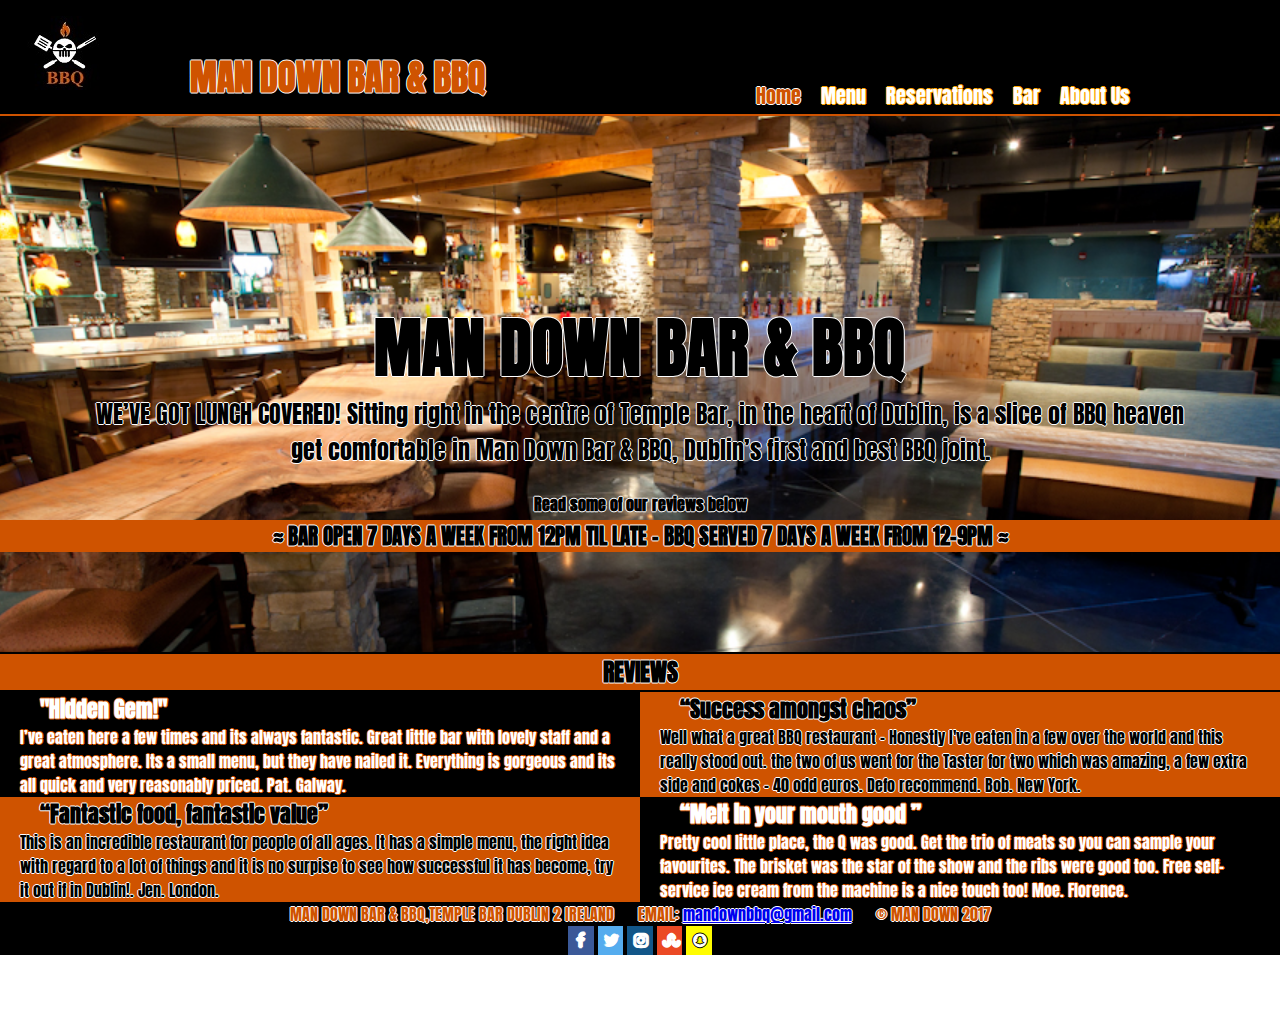
==== commit 31f21a2a: "Add files via upload" ====
--- a/index.html
+++ b/index.html
@@ -5,7 +5,7 @@
 	<title>MAN DOWN BBQ</title>
 	<meta name="viewport" content="width=device-width, initial-scale=1.0"> <!-- https://www.w3schools.com/css/css_rwd_viewport.asp -->
 	<meta name="description" content="The #1 BBQ bar and restaurant in Dublin, Located in Temple Bar">
-  <meta name="keywords" content="MAN DOWN BBQ, BBQ Food, Bar open until late, BBQ restaurant, Whiskey Bar">
+  <meta name="keywords" content="MAN DOWN BBQ, BBQ Food, Bar open until late, BBQ restaurant Dublin, Whiskey Bar">
   <meta name="author" content="Peter Kelly David Harrop">
 	<link rel="stylesheet" href="main.css">
 	<link href="https://fonts.googleapis.com/css?family=Anton" rel="stylesheet"> <!--link to font used-->
@@ -39,13 +39,14 @@
 	</header>
 
 <section id="index_main_section">  <!-- Use of section tag https://www.w3schools.com/html/html_layout.asp -->
+	<h6>.</h6>
 	<div class="container">
 		<div class="parallax_index"></div>
 	</div>
 </section>
-<div class="index-gap">
+<div class="index-gap"><!--used for parallax scrolling-->
 </div>
-<section id="top_gap">
+<section id="top_gap"> <!--used for parallax scrolling-->
 	<div class="index-message">
 		<h1>MAN DOWN BAR &amp; BBQ</h1>
 		<p>WE’VE GOT LUNCH COVERED! Sitting right in the centre of Temple Bar, in the heart of Dublin, is a slice of BBQ heaven</p>
@@ -54,7 +55,7 @@
 		<h4>Read some of our reviews below</h4>
 	</div>
 </section>
-<div class="index-gap">
+<div class="index-gap"> <!--used for parallax scrolling-->
 </div>
 <section id="opening_hours">
 	<div class="container">
@@ -62,7 +63,7 @@
 		<h3>≈ BAR OPEN 7 DAYS A WEEK FROM 12PM TIL LATE - BBQ SERVED 7 DAYS A WEEK FROM 12-9PM ≈</h3>
 	</div>
 </section>
-<div class="index-gap">
+<div class="index-gap"> <!--used for parallax scrolling-->
 </div>
 <section id="review_divider">
 	<div class="container">
@@ -70,20 +71,20 @@
 	</div>
 </section>
 
-<section id="reviews_section">
-		<div class="review style1">
+<section id="reviews_section"> <!--styled with width 50%-->
+		<div class="review_style1">
 		<h4>"Hidden Gem!"</h4>
 			<p>I’ve eaten here a few times and its always fantastic. Great little bar with lovely staff and a great atmosphere. Its a small menu, but they have nailed it. Everything is gorgeous and its all quick and very reasonably priced. Pat. Galway.</p>
 		</div>
-		<div class="review style2">
+		<div class="review_style2">
 		<h4>“Success amongst chaos”</h4>
 			<p>Well what a great BBQ restaurant - Honestly I've eaten in a few over the world and this really stood out. the two of us went for the Taster for two which was amazing, a few extra side and cokes - 40 odd euros. Defo recommend. Bob. New York.</p>
 		</div>
-		<div class="review style2">
+		<div class="review_style2">
 		<h4>“Fantastic food, fantastic value”</h4>
 			<p>This is an incredible restaurant for people of all ages. It has a simple menu, the right idea with regard to a lot of things and it is no surpise to see how successful it has become, try it out if in Dublin!. Jen. London.</p>
 		</div>
-		<div class="review style1">
+		<div class="review_style1">
 		<h4>“Melt in your mouth good ”</h4>
 			<p>Pretty cool little place, the Q was good. Get the trio of meats so you can sample your favourites. The brisket was the star of the show and the ribs were good too. Free self-service ice cream from the machine is a nice touch too! Moe. Florence.</p>
 		</div>
--- a/main.css
+++ b/main.css
@@ -68,10 +68,6 @@
   font-size: 24px;
 }
 
-header ul{
-  padding: 0;
-  margin: 0;
-}
 header li{
   float:left;
   padding: 0 10px 0 10px;
@@ -96,7 +92,7 @@
 }
 
 #bar_menu{  /*3 bar menu hidden now - used again in Media Section*/
-	display:hidden;
+	display: none;
 	width: 50px;
 	height: 50px;
 	background: url("./images/menuicon_50.png") no-repeat center ;
@@ -138,7 +134,27 @@
 .index-message h1{
     font-size: 64px;
 }
+.index-message h2{
+    font-size: 32px;
+}
 .index-message p{
+    font-size: 24px;
+}
+.index-message-white{
+  max-height: 120px;
+  padding: 0;
+  margin: 0;
+  color:#000000;
+  text-shadow: -1px 0 #CF5300, 0 1px #CF5300, 1px 0 #CF5300, 0 -1px #CF5300;
+  text-align: center;
+}
+.index-message-white h1{
+    font-size: 64px;
+}
+.index-message-white h2{
+    font-size: 32px;
+}
+.index-message-white p{
     font-size: 24px;
 }
 #top-gap{
@@ -151,12 +167,12 @@
   padding: 0;
   margin: 0;
 }
-#index-gap-small{
+.index-gap-small{
   min-height: 40px;
   padding: 0;
   margin: 0;
 }
-#index-gap-large{
+.index-gap-large{
   min-height: 400px;
   padding: 0;
   margin: 0;
@@ -175,7 +191,7 @@
     font-size: 24px;
 }
 
-@media only screen and (max-width: 1160px){
+@media screen and (max-width: 1160px){
     .menu{
         /* float: right; */
         margin-left: auto;
@@ -217,7 +233,20 @@
     .index-message h1{
         font-size: 24px;
     }
+    .index-message h2{
+        font-size: 20px;
+    }
     .index-message p{
+        font-size: 16px;
+    }
+
+    .index-message-white h1{
+        font-size: 24px;
+    }
+    .index-message-white h2{
+        font-size: 20px;
+    }
+    .index-message-white p{
         font-size: 16px;
     }
     #index-gap{
@@ -227,7 +256,7 @@
     }
 }
 
-@media only screen and (max-width: 600px){
+@media screen and (max-width: 600px){
     .menu{
         /* float: right; */
         margin-left: auto;
@@ -267,9 +296,22 @@
       text-align: center;
     }
     .index-message h1{
-        font-size: 20px;
+        font-size: 18px;
+    }
+    .index-message h2{
+        font-size: 16px;
     }
     .index-message p{
+        font-size: 12px;
+    }
+
+    .index-message-white h1{
+        font-size: 18px;
+    }
+    .index-message-white h2{
+        font-size: 16px;
+    }
+    .index-message-white p{
         font-size: 12px;
     }
     #index-gap{
@@ -325,7 +367,7 @@
   color: white;
   text-shadow: -1px 0 black, 0 1px black, 1px 0 black, 0 -1px black;
 }
-@media only screen and (max-width: 600px){
+@media screen and (max-width: 600px){
   .fa {
      padding: 0.25%;
      font-size: 0.25em;
@@ -346,7 +388,7 @@
   background-color: #CF5300;
   text-align: center;
 }
-@media only screen and (max-width: 600px){
+@media screen and (max-width: 600px){
   #opening_hours{
     font-size: 12px;
   }
@@ -365,22 +407,84 @@
   border-bottom: #000000 2px solid;
 }
 
-#reviews_section .review{ /*Splits each review into half the screen, then floats all 4 left for responsivness*/
+#reviews_section .review_style1{ /*Splits each review into half the screen, then floats all 4 left for responsivness*/
   float:left;
   width:50%;
 }
-
+#reviews_section .review_style2{ /*Splits each review into half the screen, then floats all 4 left for responsivness*/
+  float:left;
+  width:50%;
+  background-color: #CF5300;
+}
+/*
 #reviews_section h4{
   padding-left: 40px;
   font-size:18px;
   text-shadow: -1px 0 white, 0 1px white, 1px 0 white, 0 -1px white;
 }
+*/
 #reviews_section p{
   padding: 0 20px 0 20px; /*takes the text in from th div edges*/
+}
+.review_style1 {
+  color: #FFFFFF;
+  text-shadow: -1px 0 #CF5300, 0 1px #CF5300, 1px 0 #CF5300, 0 -1px #CF5300;
+}
+.review_style1 h4{
+  padding-left: 40px;
+  font-size:1.4em;
+}
+.review_style1 p{
+  padding: 0 20px 0 20px; /*takes the text in from the div edges*/
+  font-size:1em;
+}
+.review_style2 {
+  color: #000000;
   text-shadow: -1px 0 white, 0 1px white, 1px 0 white, 0 -1px white;
 }
-
-/*@keyframes changeLetter {
+.review_style2 h4{
+  padding-left: 40px;
+  font-size:1.4em;
+}
+.review_style2 p{
+  padding: 0 20px 0 20px; /*takes the text in from th div edges*/
+  font-size:1em;
+}
+
+@media screen and (max-width: 1160px){
+  .review_style1 h4{
+    font-size:1em;
+  }
+  .review_style1 p{
+    font-size:0.7em;
+  }
+  .review_style2 h4{
+    font-size:1em;
+  }
+  .review_style2 p{
+    font-size:0.7em;
+  }
+}
+
+@media screen and (max-width: 600px){
+  .review_style1 h4{
+    font-size:0.8em;
+    text-shadow: none;
+  }
+  .review_style1 p{
+    font-size:0.5em;
+    text-shadow: none;
+  }
+  .review_style2 h4{
+    font-size:0.8em;
+    text-shadow: none;
+  }
+  .review_style2 p{
+    font-size:0.5em;
+    text-shadow: none;
+  }
+}
+/*@keyframes changeText {
   0%{
     content: "I’ve eaten here a few times and its always fantastic. Great little bar with lovely staff and a great atmosphere. Its a small menu, but they have nailed it. Everything is gorgeous and its all quick and very reasonably priced. Pat. Galway."
   }
@@ -394,7 +498,7 @@
 }
 
 .review1::after{
-  animation: changeLetter 3s linear infinite alternate;
+  animation: changeText 3s linear infinite alternate;
 }*/
 /**********************FOOTER STARTS HERE***********************/
 footer{
@@ -411,12 +515,12 @@
     margin: 0;
 }
 
-@media only screen and (max-width: 600px){
+@media screen and (max-width: 600px){
   footer {
     font-size: 10px;
   }
 }
-/**********************MEDIA SECTION STARTS HERE***********************/
+/**********************MEDIA SECTION FOR THE HEADER STARTS HERE***********************/
 /*https://www.w3schools.com/css/css3_mediaqueries.asp*/
 @media screen and (max-width: 1350px){ /*Below 1350px the page will re-size/re-shape the header to keep it tidy*/
 
@@ -428,11 +532,11 @@
   header a{
     color:#FFFFFF;
     text-decoration: none;
-    font-size: 18px;
+    font-size: 20px;
   }
   .current_page{
     color: #CF5300;
-    font-size: 18px;
+    font-size: 20px;
   }
 
 
@@ -462,24 +566,24 @@
 }
 
 
-@media screen and (max-width: 960px){ /*Below 1080px the page will re-size/re-shape the header to keep it tidy*/
+@media screen and (max-width: 920px){ /*Below 1080px the page will re-size/re-shape the header to keep it tidy*/
 header #restaurant_name h2{
-  padding: 15px 0 0 20px;
+  padding: 15px 0 0 50px;
 }
 
 header nav{
   float: left;
-  padding: 5px 0 0 160px;
+  padding: 5px 0 0 190px;
   margin:0;
 
 }
 
 #logo{  /*resize logo with new smaller image for a smaller screen size*/
   float: left;
-  width: 75px;
-  height:60px;
+  width: 65px;
+  height:50px;
   background: url("./images/bbq_logo_66.jpg") no-repeat center;
-  padding: 20px 0 0 100px;
+  padding: 30px 0 0 100px;
 }
 }
 
@@ -487,7 +591,7 @@
 
 header #restaurant_name h2{
   font-size: 24px;
-  padding: 20px 0 0 0;
+  padding: 20px 0 0 30px;
   float: left;
 }
 #logo{
@@ -500,7 +604,7 @@
 /*Could be done without image using div's and coloured background https://www.w3schools.com/howto/howto_css_menu_icon.asp*/
 #bar_menu{/*3 bar menu for mobile view*/
   float:right;
-  padding:10px 0 0 0;
+  padding:10px 0 0 80px;
   display: inline-block; /*makes 3 bar menu visible*/
 }
 
@@ -508,16 +612,15 @@
   margin-left: 20px;
   padding: 20px 0 0 0;
 }
-nav ul, nav:active ul{
+nav ul{
   display: none; /*hides the nav list until hovered upon*/
   position: absolute;
   margin: 40px 60px 0 0; /*Moves the entire dropdown*/
-  padding: 10px 0px 20px 10px;
+  padding: 10px 0px 20px 10px; /*centres nav list in the window*/
   background:#000000;
-  right:5px;
+  right:5px; /*set the right edge to 5px to the left of the right edge of its nearest positioned ancestor - necessary on some resolutions to take nav window off the right hand scroll bar*/
   border: 1px solid #CF5300;
   width:25%; /*size of pop-up menu */
-  z-index: 1;/*z-index gives preference to an element, putting it to the front*/
 }
 nav:hover ul{
   display:block; /*displays nav on hover*/
@@ -558,16 +661,15 @@
   margin-left: 20px;
   padding: 20px 0 0 0;
 }
-nav ul, nav:active ul{
+nav ul{
   display: none; /*hides the nav list until hovered upon*/
   position: absolute;
-  margin: 40px 30px 0 0;
+  margin: 50px 60px 0 0;
   padding: 10px 0px 20px 10px;
   background:#000000;
   right:5px;
   border: 1px solid #CF5300;
-  width:34%; /*size of pop-up menu */
-  z-index: 1;/*z-index gives preference to an element, putting it to the front*/
+  width:40%; /*size of pop-up menu */
 }
 nav:hover ul{
   display:block; /*displays nav on hover*/
@@ -584,7 +686,7 @@
 /**********************MEDIA SECTION ENDS HERE***********************/
 /*********************************************************************************INDEX PAGE ENDS***********************************/
 
-/**********************MENU SECTION STARTS HERE***********************/
+/**********************MENU/BAR SECTION STARTS HERE***********************/
 
 #menu_section{
     min-height: 300px;
@@ -628,8 +730,18 @@
   display: inline-block;
   vertical-align: middle;
 }
-
-@media only screen and (max-width: 600px){
+.menu-parallax {
+  /* The image used */
+  background-image: url("images/burning-coal.jpg");
+  /* Set a specific height */
+  height: 1400px;
+  /* Create the parallax scrolling effect */
+  background-attachment: fixed;
+  background-position: center;
+  background-repeat: no-repeat;
+  background-size: cover;
+}
+@media screen and (max-width: 600px){
     .menu{
         /* float: right; */
         margin-left: auto;
@@ -641,26 +753,27 @@
     }
     #menu_section h1{
         margin: 1% 0 1% 0;
-        font-size: 24px;
+        font-size: 1.8em;
     }
 
     #menu_section h2{
         margin: 10% 0 10% 0;
-        font-size: 20px;
+        font-size: 1.5em;
     }
 
     #menu_section h2{
-        font-size: 18px;
+        font-size: 1em;
     }
 
     #menu_section h3{
-        font-size: 14px;
+        font-size: 0.7em;
     }
 }
 
 /* Slideshow container */
 .slideshow-container {
   max-width: 40%;
+  width: auto;
   height: auto;
   position: relative;
   margin: auto;
@@ -684,6 +797,7 @@
     left: 0;
     top: 0;
     max-width: 100%;
+    max-height: 300px;
     height: auto;
     opacity: 1;
 }
@@ -706,9 +820,19 @@
   to {opacity: 1}
 }
 
-
-
-/******************************************************MENU PAGE ENDS***********************************/
+.parallax_bar {
+  /* The image used */
+  background-image: url("images/beer-bottled.jpg");
+  /* Set a specific height */
+  height: 1500px;
+  /* Create the parallax scrolling effect */
+  background-attachment: fixed;
+  background-position: center;
+  background-repeat: repeat-y;
+  background-size: cover;
+}
+
+/******************************************************MENU/BAR PAGE ENDS***********************************/
 
 /*****************************************************RESERVATIONS PAGE STARTS***********************************/
 /**********************MAIN RESERVATIONS SECTION STARTS HERE***********************/
@@ -847,34 +971,27 @@
 
 /***********************************************************ABOUT.HTML STARTS HERE****************************************************************/
 .parallax_about {
-/* The image used */
-background-image: url("images/about_bbqinterior.jpg");
-
-/* Set a specific height */
-height: 1400px;
-
-/* Create the parallax scrolling effect */
-background-attachment: fixed;
-background-position: center;
-background-repeat: no-repeat;
-background-size: cover;
+  /* The image used */
+  background-image: url("images/about_bbqinterior.jpg");
+
+  /* Set a specific height */
+  height: 2600px;
+
+  /* Create the parallax scrolling effect */
+  background-attachment: fixed;
+  background-position: center;
+  background-repeat: no-repeat;
+  background-size: cover;
 }
 
 #map-section{
   min-height: 40px;
+  text-align: center;
 }
 #map{
   margin: auto;
 }
 
-#about_pic{
-    min-height: 800px;
-    background: url("images/about_bbqinterior.jpg") no-repeat;
-    background-size: cover;
-    background-repeat: no-repeat;
-    text-align:center;
-    color: #CF5300;
-}
 
 #about_divider1 h2{
   margin: 0;
@@ -892,7 +1009,6 @@
   display:inline-block;
   width:100%;
   padding: 0;
-  margin: 0;
   min-width: 320px;
   background-color: #CF5300;
 }
@@ -909,12 +1025,11 @@
   min-height: 300px;
   min-width: 300px;
   padding: 0;
-  margin: 0;
   float:left;
  }
 
  .half{
-   width: 50%;
+   width: 48%;
  }
 
  .quarter{
@@ -922,9 +1037,10 @@
  }
 #box1 {
   float: left;
+  padding: 1%;
 }
 #box2 {
-  /*background: url("images/about_food.jpg");
+  background: url("images/about_food.jpg");
   background-size: cover;
   background-repeat: no-repeat;
   background-position: center;*/
@@ -940,6 +1056,8 @@
   background-repeat: no-repeat;
   background-size: cover;
   background-position: center;
+  float: left;
+  clear:right;
 }
 
 #box4 {
@@ -951,6 +1069,7 @@
 }
 #box5 {
   float: left;
+  padding: 1%;
 
 }
 #box6 {
@@ -958,8 +1077,37 @@
   background-repeat: no-repeat;
   background-size: cover;
   background-position: center;
-  float: right;
-}
+  float: left;
+}
+
+@media screen and (max-width: 1216px){ /*tidy about page on lower resolution*/
+
+.About_Box {
+  min-height: 250px;
+}
+
+  #about_container1{
+    padding-bottom: 80px;
+  }
+
+  #about_container2{
+    padding-bottom: 80px;
+  }
+  #box1{
+    padding: 4% 1% 0 1%;
+  }
+  #box5{
+    padding: 10% 1% 0 1%;
+  }
+  .half{
+    width:96%;
+  }
+  .quarter{
+    width:50%;
+  }
+
+}
+
 
 /* HOME PAGE BACKGROUND SLIDESHOW
 .cb-slideshow,
